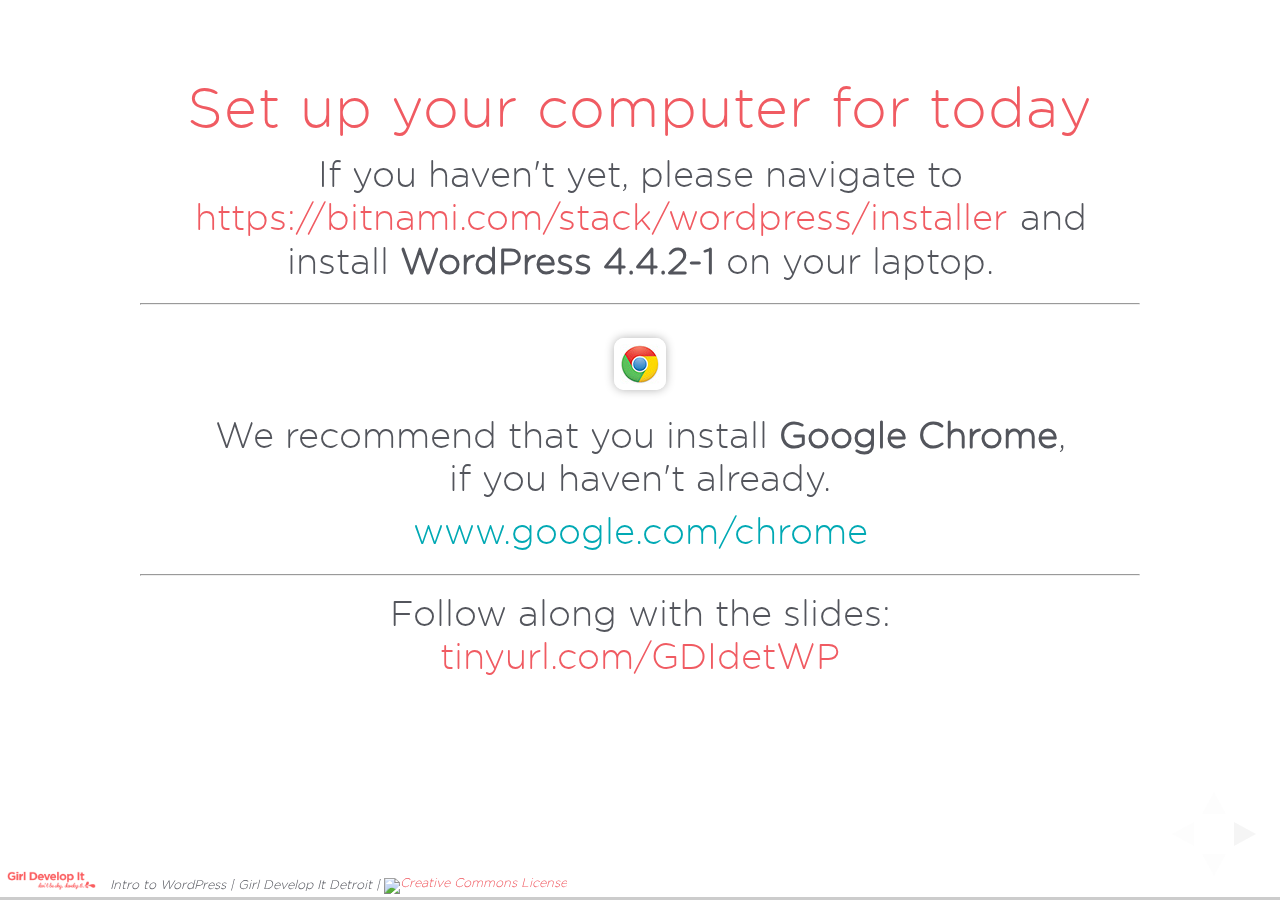
==== index.html @ 76b392a1 "fixed child themes codex link" ====
<!doctype html>
<html lang="en">

	<head>
		<meta charset="utf-8">

		<title>Intro to WordPress || Girl Develop It Detroit</title>

		<meta name="description" content="This is a Girl Develop It WordPress curriculum. Designed originally by Laura Eagin and Leeann Drees for GDI Detroit. The course is intended to be one overview session, lating 4 hours. I hope that you will build on this curriculum and turn it into an even more awesome class. Oh, and WordPress is awesome! Go Girl Developers!">

		<meta name="author" content="Girl Develop It">

		<meta name="apple-mobile-web-app-capable" content="yes" />
		<meta name="apple-mobile-web-app-status-bar-style" content="black-translucent" />

		<link rel="stylesheet" href="reveal/css/reveal.css">
		<link rel="stylesheet" href="reveal/css/theme/simple.css" id="theme">
   <!--  <link rel="stylesheet" href="reveal/css/theme/custom.css"> -->

		<!-- For syntax highlighting -->
		<!-- light editor<link rel="stylesheet" href="lib/css/light.css">-->
		<!-- dark editor--><link rel="stylesheet" href="reveal/lib/css/light.css">

		<!-- If use the PDF print sheet so students can print slides-->
		
		<link rel="stylesheet" href="reveal/css/print/pdf.css" type="text/css" media="print">

		<!--[if lt IE 9]>
		<script src="lib/js/html5shiv.js"></script>
		<![endif]-->
	</head>

	<body>

		<div class="reveal">

			<!-- Any section element inside of this container is displayed as a slide -->
			<div class="slides">
			  <!-- Opening slide -->
			  <!-- WiFi Info -->
        <section>
          <h3>Set up your computer for today</h3>
          
          <p>If you haven't yet, please navigate to <a href="https://bitnami.com/stack/wordpress/installer" target="_blank">https://bitnami.com/stack/wordpress/installer</a> and install <strong>WordPress 4.4.2-1</strong> on your laptop.</p>
          <hr>
          <img src="images/chrome_logo.jpg" alt="Google Chrome logo" class="noborder">
            <p>We recommend that you install <strong>Google Chrome</strong>, <br/>if you haven't already.</p>
             <span class="blue">www.google.com/chrome</span>
          <hr>
          <p>Follow along with the slides: <br>
            <a href="http://tinyurl.com/gdidetwp" target="_blank">tinyurl.com/GDIdetWP</a>
          </p>
        </section>
        <section>
          <h3>Join Our Slack Group!</h3>

          <p>You can chat, ask questions, and keep up with fellow GDI members between classes.</p>

          <p>Slack works with its own app, or in your web browser.</p>
          <hr>

          <p><a href="http://gdidetslack.stamplayapp.com/" target="_blank">Sign up!</a></p>

          <hr>

          <p>There's a channel called <span class="green">#introwordpress</span>, where you're welcome to post questions, links, etc. related to class today.</p>
        </section>
       
        <!-- Welcome-->
        <section>
          <h3>Welcome!</h3>
          <div class = "left-align">
          <img src="images/gdi_logo_badge.png" width="350" style="float:right; border:none; box-shadow: none;">
          <p>Girl Develop It is here to provide affordable and accessible programs to learn software through mentorship and hands-on instruction.</p>
          
          <p class ="green">Some "rules"</p>
          <ul>
            <li>We are here for you!</li>
            <li>Every question is important</li>
            <li>Help each other</li>
            <li>Have fun</li>
          </ul>
          </div>
        </section>
          
          <section>
          <h3>Meet Your Instructor</h3>
          <h4>Leeann Drees</h4>
          <div class="left" style="font-size: 80%; line-height: 1.2em; width:60%;">
            <ul>
              <li class="fragment">Discovered WordPress as a user, blogging for a non-profit &mdash; my initial impression was not good!</li>
              <li class="fragment">A few years later, my web design &amp; development mentor strongly encouraged me to take another look at WordPress.  This time it won me over.</li>
              <li class="fragment">I started <a href="http://ellell.co" target="_blank">ellell &amp; co.</a> with Laura Eagin. We build sites for our clients using WordPress. We &hearts; it and so do they!</li>
              <li class="fragment" style="margin-bottom: 10px;">Twitter: <a href="http://www.twitter.com/leeanndrees">@leeanndrees</a></li>
              <li class="fragment" style="margin-bottom: 10px;">E-mail: <a href="mailto:leeann@girldevelopit.com">leeann@girldevelopit.com</a></li>
            </ul>
          </div>
            <div class="right">
          <img src="images/leeanns_cats.jpg" style="max-width: 300px"/>
        </div>
        </section>

        <section>
          <h3>Let's meet the class!</h3>
          <p>Tell us your name</p>
          <hr>
          <p>Have you used WordPress before?</p>
          <hr>
          <p>What's your favorite thing to do in the SPRINGTIME?!</p>
          <img src="images/springtimecat.jpg" height="325">      
        </section>
        
        <section>
          <img src = "images/gdi_logo_badge.png" style="border: none; box-shadow: none;">
          <h3>WordPress</h3>
        </section>

       <section>
          <h3>Slides</h3>
            <p><a href="http://tinyurl.com/gdidetwp">http://tinyurl.com/GDIdetWP</a></p>
        </section>

        <section>
          <h3>WordPress</h3>
            <p>What is WordPress?</p>
            <hr>
            <p>Installing WordPress</p>
            <hr>
            <p>The Dashboard</p>
            <hr>
            <p>Publish our own Pages &amp; Posts</p>
            <hr>
            <p>Widgets, Menus, &amp; Plugins</p>
            <hr>
            <p>Themes</p>
            <hr>
            <p>Questions</p>
        </section>

        <!-- WordPress Possibilities-->
        <section>
          <h3>What is WordPress?</h3>
          <ul>
            <li class= "fragment">An open source blogging tool and content management system.</li>
            <li class= "fragment">WordPress was created in 2003.</li>
            <li class= "fragment">Powers 20% of the web &amp; 66% of CMS sites.<br/>
            <li class= "fragment">Constantly being improved. Free.<br/>
            <small><a href="http://w3techs.com/technologies/overview/content_management/all" target="_blank">Source: W3techs.com</a></small></li>
          </ul>
          <img src="images/printing_press.png" class="fragment"/>
        </section>


        <section>
          <h3>Why do we use WordPress?</h3>
          <ul>
          	<li class="fragment"><span class="green">Speed</span>: Build a site quickly with little or no budget.</li>
          	<li class="fragment"><span class="green">Simplicity</span>: No need to touch code unless you want to</li>
          	<li class="fragment"><span class="green">Collaborate</span>: Multiple users</span> on one WordPress site</li>
          	<li class="fragment"><span class="green">Collect feedback</span>: Internally or through public comments</li>
          	<li class="fragment"><span class="green">Centralize</span>: Treat it like a news center for all your social media feeds.</li>
          	</ul>
        </section>

          <!--Examples-->
        <section>
         <h3>Examples</h3>
              <ul>
                <li class="left-align"><a href="http://time.com/" target="_blank">Time Magazine</a></li>
                <li class="left-align"><a href="http://smashingmagazine.com/" target="_blank">Smashing Magazine</a></li>
                <li class="left-align"><a href="http://lifeandtimes.com/" target="_blank">Jay-Z</a></li>
                <li class="left-align"><a href="http://joythebaker.com/" target="_blank">Joy the Baker</a></li>
                <li class="left-align"><a href="http://spacehack.org/" target="_blank">Spacehack</a></li>
                <li class="left-align"><a href="http://www.tilda.com/" target="_blank">Tilda.com</a></li>
                <!--<li class="left-align"><a href="http://areyouahuman.com/" target="_blank">areyouahuman.com</a></li>-->
                <li class="left-align"><a href="http://validationcenter.com/" target="_blank">Validation Center</a></li>
                <li class="left-align"><a href="http://burtekenterprises.com/" target="_blank">Burtek Enterprises</a></li>
               <!-- <li class="left-align"><a href="http://www.expressjet.com/" target="_blank">www.expressjet.com</a></li>-->
            </ul>
            <p>
            	<br/>
            	<a href="http://wordpress.org/showcase/" target="_blank">WordPress Showcase</a></p>

        </section>

 		<section>
          <h3>WordPress.com</h3>
          <h3>vs.</h3>
          <h3>WordPress.org</h3>
        </section>


       <section>
          <h3>WordPress.com</h3>
          <ul>
          <li class="fragment left-align"><a href="http://wordpress.com" target="_blank">WordPress.com</a> is "free*"</li>
          	<ul><li class="fragment">Similar to Blogger, Tumblr, TypePad etc.</li></ul>
          <li class="fragment  left-align">They host your files.</li>
          <li class="fragment left-align">By default your domain name will be: <span class="green">YourName.WordPress.com</span></li>
          <li class="fragment  left-align">Customization options are extremely limited.</li>
          <li class="fragment  left-align">Your site will have ads, until you pay to remove them.</li>
          <li class="fragment left-align">Your blog will be part of a built-in network.</li>
          <li class="fragment  left-align">*Many premium features. $$</li>
        </ul>
        </section>

        <section>
          <h3>WordPress.com Add Ons</h3>
          <img src="images/dotcom_premium.png" width="700"/>
        </section>

         <section>
          <h3>Self Hosted : WordPress.org</h3>
        <ul>
          <li class="fragment">WordPress is free! Download at <a href="http://wordpress.org" target="_blank">WordPress.org</a></li>
          <li class="fragment">To run this software, the files need to be hosted online.</li>
          <li class="fragment">You pay for domain and hosting</li>
          <li class="fragment">The sky's the limit with your self-hosted WP site!</li>
        </ul>
        </section>

        <section>
          <br/><br/><br/>
          <p class="blue">We'll focus on <span class="pink">self-hosted, wordpress.org sites</span> in our class today.</p>
          <p>Many features are available on both platforms. </p>
        </section>

         <section>
          <h3>Hosting</h3>
          <p><span class="green">Web hosting:</span> A home for the files that make up your website.</p>
          <p>About $10-15/month</p>
          <p>There are really a lot of good hosts to choose from.</p>
          <small><a href="http://www.whoishostingthis.com/compare/wordpress/" target="_blank">Read reviews: http://www.whoishostingthis.com/compare/wordpress/</a></small>
          <p class="fragment">Some of our favorites are: 
          	<ul class="fragment">
          		<li><a href="http://bluehost.com" target="_blank">Bluehost</a></li>
          		<li><a href="http://dreamhost.com" target="_blank">Dreamhost</a></li>
          		<li><a href="http://liquidweb.com" target="_blank">Liquid Web</a></li>
          		<li><a href="http://a2hosting.com" target="_blank">A2Hosting</a></li>
          	</ul>
        </section>

		<section>
          <h3>Domain</h3>
          <ul>
	          <li>You purchase your domain name.</li>
	          <li>Costs about $10-15/year</li>
	          <li>Domain name gives an address to your files.</li>
      	  </ul>
        </section>

        <section>
          <h3>Domain name</h3>
          <h3>+ </h3>
          <h3>Hosting</h3>
          <h3>+ </h3>
          <h3>WordPress Installed on Hosting</h3>
        </section>

         <section>
          <h3>Installing WordPress: <br/>The Easy Way</h3>
          <ul>
            <li>Most web hosting companies offer a simple, "one-click" WordPress installation.
          <br/></li>
          </ul>
          <img src="images/one-click-install.jpeg" alt="one click install" title="the wordpress dashboard">
        </section>

        <section>
          <h3>Installing WordPress: Manually</h3> 
          <small class="red left" style="margin-bottom: 20px;">We're not doing this in class today, but here are the basic steps should you ever need them:</small>
			<ul class="fragment">
				<li>Download the latest version of WordPress from <a href="http://wordpress.org">WordPress.org</a></li>
            	<li>Create a MySQL database on your hosting account</li>
            	<li>Edit 4 lines in <span class="green">wp-config.php</a></li>
            	<li>Upload the WP software to your hosting via FTP</li>
            	<li>Browse to your new site and run install.php</li>
            </ul>
            <br><br>
            <small class="fragment">Detailed instructions: <a href="http://codex.wordpress.org/Installing_WordPress" target="_blank">codex.wordpress.org/Installing_WordPress</a></small>
             <small class="fragment">WordPress calls this the "Famous 5-minute Install," which might be a less than completely accurate. :)</small>
        </section>

        <!--<section>
        	<h3>Downloading WordPress</h3>
        	<img src="images/wordpress-files.png">
        </section>

        <section>
        	<h3>Setting up MySQL Database</h3>
           <img src="images/mysql.jpg">
        </section>

                <section>
        	<h3>Edit wp-config-sample.php</h3>
				<pre>
                <code>
// ** MySQL settings - You can get this info from your web host ** //
/** The name of the database for WordPress */
define('DB_NAME', 'database_name_here');

/** MySQL database username */
define('DB_USER', 'username_here');

/** MySQL database password */
define('DB_PASSWORD', 'password_here');

/** MySQL hostname */
define('DB_HOST', 'localhost');

/** Database Charset to use in creating database tables. */
define('DB_CHARSET', 'utf8');

/** The Database Collate type. Don't change this if in doubt. */
define('DB_COLLATE', '');</code>
              </pre>
              <p>save the file and rename it to wp-config.php</p>
        	
        </section>

        <section>
          <h3>What is FTP?</h3> 
			<ul class="fragment">
				<li>"File Transfer Protocol"</li>
            	<li>A tool to move files between my computer and server</li>
            	<li>Popular FTP Clients: <a href="https://filezilla-project.org/" target="_blank">FileZilla</a> and <a href="http://cyberduck.io/" target="_blank">Cyberduck</a></li>
            	<li>FTP must be set up on your hosting account first. Look for it in CPanel.</li>
            </ul>
        </section>

        <section>
        	<h3>Last step</h3>
        	<p>Browse to http://mysite.com/<span class="green">wp-admin/install.php</span></p>
           <img src="images/install.png" width="500">
           <small class="fragment">Detailed instructions: <a href="http://codex.wordpress.org/Installing_WordPress" target="_blank">codex.wordpress.org/Installing_WordPress</a></small>
        </section> -->

        <section>
          <h3>Local WordPress Instances</h3>
          <p>Today we'll be working with local installations of WordPress.</p>
          <p>Local installations live on your computer, not on the web.</p>
        </section>
        <section>
          <h3>Install WordPress Locally</h3>
          <p>If you haven't already, complete a local installation by visiting <a href="https://bitnami.com/stack/wordpress/installer" target="_blank">https://bitnami.com/stack/wordpress/installer</a> and following the instructions to install the latest version of <strong>WordPress</strong> on your machine.</p>
          <hr>
          <p><a href="https://youtu.be/ad6ZSLV0LyY" target="_blank">Video Instructions</a></p>
          <hr>
          <p><strong class="red">STUCK?</strong> Raise your hand!</p>
          <p><strong class="green">DONE?</strong> Take a break!</p>
        </section>

        <section>
  		  <br/>
  		  <br/>
          <h2>Behind the scenes</h2>
          <p>How does WordPress actually work?</p>
          <img src="images/confused_cat.jpg" title="from http://www.humanewatch.org/images/uploads/confused_cat.jpg">
        </section>

        <section>
          <h3>Databases are ugly.</h3> 
          <h3>WordPress is easy.</h3>
          <p>Databases simply store data and retrieve it easily.</p>
          <hr>
          <p>WordPress gives you a nice GUI, a way to interact with your database content.</p>
          <br/><br/>
          <small>GUI = Graphical User Interface. Pronounced "gooey"</small>
        </section>

        <section>
        	<h3>Logging in</h3>
        	<p><strong>To administer your website, you'll always need to log in:</strong></p>
          <hr>
            <p><strong>On the web</strong>:<br> http://yourdomain.com<strong><span class="red">/wp-admin</span></strong></p>
          <hr>
            <p><strong>Locally</strong>:</p>
            <ul>
              <li>In Bitnami manager, click "Go to Application"</li>
              <li>Click "Access Bitnami WordPress Stack"</li>
              <li>Add <strong><span class="red">/wp-admin</span></strong> to the end of the local URL in your browser</li> 
            </ul>
            <p style="font-size:85%;"><strong>example</strong>: http://localhost:8080/wordpress<strong><span class="red">/wp-admin</span></strong></p>

        </section>

        
        <!-- The WordPress Dashboard-->
        <section>
          <h3>The WordPress Dashboard</h3>
          <div class="left" style="width: 45%;">
          <p align="left">The WordPress dashboard is the first screen you see when you log in to administration area of your site.</p> <br/>
          <p align="left">From the dashboard you can access pages, media, site settings, plugins... everything!
          </p>
        </div>
          <div class="right" style="width: 55%;"><img src="images/dashboard.png" width="500px" alt="the wordpress dashboard" title="the wordpress dashboard" /><br/></div>
        </section>

        <section>
          <h3>Let's develop it!</h3>
          <p>Visit your WordPress installation's dashboard</p>
        </section>

       <section>
        <h3>Configure Basic Settings</h3>
        <p>The first thing to take care of is configuring our user profile + settings!</p>
        <img src="images/options-general.png" width="900">
       </section>
       <section>
        <h3>Configure Basic Settings</h3>
        <p>Users / Your Profile</p>
        <p>Settings / General</p>
        <p>Settings / Reading</p>
        <p>Settings / Permalinks</p>
        <small><a href="https://drive.google.com/open?id=0B0XPG4Oq7OHnQUhDVm54NUpuQ00" target="_blank">WPUniversity Cheat Sheet</a> <br/> Special thanks to <a href="http://www.wpuniversity.com/" target="_blank">WPUniversity</a>!</small>
       </section>
        <section>
          <h3>How to publish a page</h3>
          <img src="images/addnewpage.png" alt="publishing a page in WordPress"> <!--turn this image into dashboard link for demo -->
        </section>
        
      <!--develop it!-->   
      <!--<section>
          <h3 class="blue">Let's get started!</h3>
          <p>Log in to our temporary WordPress site:
          
          <p><a href="http://gdidetroit.com/wordpress/wp-admin" target="_blank">http://gdidetroit.com/wordpress/wp-admin</a></p>
          
          <hr>
          <p>If you have your own WordPress site already, feel free to use that in class instead of our temporary one.</p>
        </section>-->

       	<section >
    		<h3>Let's try it!</h3>
	          <p class="left-align">Create a new page</p>
	          <hr>
	          <p class="left-align">Give it a fun title</p>
	          <hr>
	    	  <p class="left-align">Write three paragraphs of text (or lorem ipsum?)</p>
	    	  <hr>
	    	  <p class="left-align">Add at least one image to your page</p>
	          <hr>
	          <p class="left-align">Preview it!</p>
    	</section>

        <section >
          <h3>Take it up a level!</h3>
            <p class="left-align">Turn some text into a link.</p>
          <hr>
            <p class="left-align">Style headings : H1, H2, H3</p>
          <hr>
            <p class="left-align">Italicize and bold some text.</p>
          <hr>
      </section>

<!-- Visual v Text Editor -->
    	<section>
			<div style="float:left; width:45%;">
         <p><span class="pink"><strong>The Visual Editor</strong></span>:
          What you see is close to what you get.</p>
           <img src="images/visualeditor.png" alt="visual editor" width="100%" height="auto"/></p>
	      </div>
	      <div style="float:right; width:45%;">
         <p><span class="pink"><strong>The Text Editor</strong></span>: Pure HTML. Makes code nerds really happy!</p>
                  <img src="images/texteditor.png" alt="text editor" width="100%" height="auto"/>

     		</div>
    	</section>

        <section >
          <h3>Before we publish</h3>
              <p class="left-align">Preview our page.</p>
          <hr>
              <p class="left-align">Add a featured image?</p>
          <hr>
              <p class="left-align">Page attributes: Parent, Template, Order</p>
          <hr>
              <p class="left-align">Check the "slug" or URL</p>
          <hr>
              <p class="left-align fragment">Ok, let's publish!</p>
        </section>

        <section>
          <h3>Create More Pages</h3>
          <p>Let's practice our new skills + fill in our websites by adding a few more new pages!</p>
        </section>


        <!--Posts-->
        <section>
          <h3>Let's publish a post</h3>
          <img src="images/publish_post.png" alt="publishing a page in WordPress"> <!--turn this image into dashboard link for demo -->
        </section>

        <section >
          <h3>Before we publish</h3>
              <p class="left-align">Add tags</p>
          <hr>
              <p class="left-align">Choose a category</p>
          <hr>
              <p class="left-align">Choose a featured image</p>
          <hr>
          	  <p class="left-align">Assign a format?</p>
          <hr>
          	  <p class="left-align fragment">Publish!</p>
        </section>


        <section>
         <h3>You're now a blogger</h3>
         <p>Give your neighbor a high five!</p>
         <img src="images/high-five-cat.jpg" alt="high five cat"/>
        </section>

        <section>
          <h3>Create More Posts</h3>
          <p>Let's add some more posts so we'll have more content to work with.</p>
          <br>
          <p>Feel free to experiment with categories, tags, and post formats!</p>
        </section>

    	
        <!--Back to General WordPress Doodads and Gizmos Now -->
        <!-- *********************************************** -->
        <!--Pages vs Posts!-->
        <section>
         <h3>Pages</h3>
         <p>vs</p>
         <h3>Posts</h3>
         <p>vs</p>
         <h3>Widgets</h3>
        </section>

        <section>
         <h3>Pages vs. Posts. vs. Widgets</h3>
         <img src="images/page_widget.jpg" width="700"/>
          <small>Standalone pages show the page content.</small>
        </section>

        <section>
         <h3>Pages vs. Posts. vs. Widgets</h3>
         <img src="images/post_page_widget.jpg" width="700"/>
         <small>Some pages show lists of posts. Typically your Blog page, or sometimes your Home page</small>
        </section>

        <section>
        	<h3>To use a page or a post? That is the question!</h3>
        	<ul>
        		<li class="fragment"><span class="green">Pages</span> typically serve as the backbone of your site.
        			<ul class="fragment">
        			<li>Though you can edit them, they're generally static, standard info</li>
        			<li>Common pages:
        				<ul>
        					<li>About</li>
        					<li>Contact</li>
        					<li>Team</li>
        				</ul>
        			</ul>
        		<li class="fragment"><span class="green">Posts</span> can be used lots of ways depending on the kind of site you're building, but are generally for more time-sensitive updates</li>
        	</ul>
        	<p class="fragment pink">Pages are Timeless; Posts are Timely</p>
        </section>

        <section>
          <h3>Widgets</h3>
          <p>Widgets are dynamic content areas.</p>
          <img src="images/widgets_examples.png" style="border: none; box-shadow: none;"/>
        </section>

        <section>
        	<h3>Widgets</h3>
        	<p>Widgets are often in the footer, sidebar.</p>
        	<p>Your theme determines where you can add widgets to your site.</p>
        	<hr>
        	<p><span class="green">Add &amp; edit them: </span> <span class="pink">Appearance &gt; Widgets</span></p>
        	<hr>
        	<p>Drag, drop, save.</p>
        </section>

        <!--<section>
        	<h3>Let's try it</h3>
        	<p>Add the "<span class="green">Recent Posts</span>" widget to your sidebar</p>
        	<hr>
        	<p>Edit that widget's settings as you'd like</p>
        </section>-->

            

      <!--  <section>
         <h3>Importing Content</h3>
         <p>For the second half of class we want to have a lot of content in our site, so that we can put some cool features to use.</p></br/>

         <h4>Let's do this together:</h4>
         <p>Download this file <a href="http://gdidetroit.com/wordpress/backup.zip">gdidetroit.com/wordpress/backup.zip</a></p>
         <hr>
         <p>Unzip the file and find the .xml file within in</p>
         <hr>
         <p>Now, in WordPress go to Tools > Import</p>
         <hr>
         <p>Follow the instructions and import the content into your site</p>
        </section>  -->

        <section>
          <h3>Menus</h3>
          <p>In order to navigate the site, we set up a menu.</p>
          <hr>
          <p>We can make multiple menus.</p>
          <hr>
          <p><span class="green">Common menu locations:</span> <br/>main menu, sidebar menu, footer menu</p>
          <small>your theme determines your available menu locations;<br> you can also add a custom menu widget to widget areas</small>
          <br><br>
           <p class="green">Add &amp; Edit: <span class="pink">Appearance &gt; Menus</span></p>
        </section>

        <!--<section>
          <h3>Let's try it.</h3>
          <p>Create two menus and add pages to each. Save.</p>
          <hr>
          <p>Notice where the menus appear on your site.</p>
        </section>-->

       <!--Plugins!-->
        <section>
         <h3>Plugins</h3>
         <ul>
         <li>A piece of software that you add on to your site</li>
         <li>Gives us advanced features</li>        
         <li>Helps us manage our site better</li>
         <li>Many plugins are free.</li>         
         <li>You can even build your own plugin!</li>
     	 </ul>
     	 <br/><br/>
     	 <p class="green">Add &amp; Edit: <span class="pink">Dashboard &gt; Plugins</span></p>
     	 <br>
     	 <p class="green fragment">We can also find more detailed plugin listings at <a href="http://wordpress.org/plugins" target="_blank">wordpress.org/plugins</a></p>
     	 
     	</section>

     	<section>
     		<img src="images/plugin-hell.jpg">
     		<br><br>
     		<small>Image from Laura Eagin's WordCamp talk <a href="http://lauraeagin.com/wordcamp-speaker/" target="_blank">13 WordPress Mistakes I've Made</a></small>
     	</section>

        <section>
         <h3>Free Plugins</h3>
         <p>Some of our personal favorites:<p>
          	<ul>
	         <!--<li class="left-align"><a href="http://wordpress.org/plugins/all-in-one-seo-pack/" target="_blank">All in one SEO</a></li>-->
	         <li class="left-align"><a href="http://wordpress.org/plugins/broken-link-checker/" target="_blank">Broken Link Checker</a></li>
	         <!--<li class="left-align"><a href="http://wordpress.org/plugins/meteor-slides/" target="_blank">Meteor Slides</a></li>-->
	         <li class="left-align"><a href="https://wordpress.org/plugins/galleria/" target="_blank">Galleria</a></li>
	         <li class="left-align"><a href="http://wordpress.org/plugins/underconstruction/" target="_blank">Under Construction</a></li>
	         <li class="left-align"><a href="http://wordpress.org/plugins/password-protected/" target="_blank">Password Protected</a></li>
           <li class="left-align"><a href="https://wordpress.org/plugins/sucuri-scanner/" target="_blank">Sucuri Security</a></li>
     		</ul>
		</section>



       	<section>
         <h3>Premium Plugins</h3>
         <p>Some of our personal favorites:<p>
	         <ul>
		         <li class="left-align"><a href="http://akismet.com/wordpress/" target="_blank">Akismet*</a></li>
		         <li class="left-align"><a href="http://ithemes.com/purchase/backupbuddy/" target="_blank">BackupBuddy</a></li>
		         <li class="left-align"><a href="http://www.woothemes.com/woocommerce/" target="_blank">WooCommerce</a></li>
		         <li class="left-align"><a href="http://www.gravityforms.com/">Gravity Forms</a></li>
	     	<small>*Free for personal use.</small></ul>
        </section>
        <!--Themes!-->
        <section>
          <h3>Themes</h3>
          <p>A theme is a set of files that style your site's content.</p>
          <hr>
          <img src="images/themes.png"/>
          <p>CSS + a few extra features</p>
        </section>

         <section>
          <h3>Anatomy of a website</h3>
            <img src="images/example_site_content.jpg" alt="Example of site content" width="25%"/>
            <img src="images/example_site_HTML.jpg" alt="Example of site structure" width="25%"/>
            <img src="images/example_site_HTML_CSS.jpg" alt="Example of site with CSS" width="25%"/>        
        </section>
       
        <section>
          <h3>Theme Files</h3>
          <img src="images/theme_structure.jpg"/>
          <br>
          <small>More info: <a href="https://yoast.com/wordpress-theme-anatomy/" target="_blank">Anatomy of a Theme</a></small>
        </section>
        
        <section>
         <h3>So Many Themes</h3>
            <p class="green">Free themes: </p>
            <ul class="left-align">
              <li class="left-align">Default pre-loaded themes</li>
              <li class="left-align"><a href="http://wordpress.org/themes/" target="_blank">wordpress.org/themes</a></li>
            </ul>
            <br/><br/>
              <p class="green">Commercial themes: </p>
              <ul>
                <li class="left-align">WooThemes</li>
                <li class="left-align">iThemes</li>
                <li class="left-align">The Theme Foundry</li> 
                <li class="left-align">StudioPress</li>
                <li class="left-align">etc...</li>
            </ul>
        </section>

        <section>
         <h3>So Many Themes</h3>
            <p class="green">Basic things to look for: </p>
            <ul>
              <li class="left-align fragment">Basic theme structure and content areas</li>
              <li class="left-align fragment">Is anything broken?</li>
              <li class="left-align fragment">Is it responsive?</li>
              <li class="left-align fragment">Did it load slowly?</li>
              <li class="left-align fragment">Is it well supported?</li>
              <li class="left-align fragment">What do others say about it?</li>
            </ul>
        </section>

         <section>
          <h3>Theme Reviews and Support</h3>
            <a href="https://wordpress.org/themes/ridizain" target="_blank"><img src="images/reviews.png" alt="Reviews of the theme" width="800"/></a>  
        </section>

        <section>
          <h3>Changing Themes</h3>
            <p>Install it.</p>
            <p>"Live Preview" it.</p>
            <p>Activate it</p>
        </section>

        <section>
          <h3>Find a theme you like!</h3>
          <p>We recommend searching wordpress.org themes, but the internet is your oyster.</p>
          <p class="left-align green">Remember:</p>
          <ul>
            <li class="left-align">Basic theme structure and content areas</li>
              <li class="left-align">Is anything broken?</li>
              <li class="left-align">Is it responsive?</li>
              <li class="left-align">Did it load slowly?</li>
              <li class="left-align">Is it well supported?</li>
              <li class="left-align">What do others say about it?</li>
        </section>

        <section><h3>No Theme is Perfect. Customize!</h3>
          <p class="green">Two Ways:</p>
          <li class="fragment">Built-in theme options</li>
          <li class="fragment">Child themes</li>
        </section>

        <section>
 			 <h3>Built In Theme Options</h3>
 			<img src="images/themeoptions1.png"/ width="450" style="float:left">
 			<img src="images/theme_color_options.png"/  width="450" style="float:right">
		</section>

		<section>
		  <h3>Child Themes</h3>
		  <li class="fragment">A WordPress child theme is a theme that inherits the functionality of another theme, called the parent theme</li><br/>
		  <li class="fragment">Child themes allow you to modify or add to the functionality of that parent theme safely.</li><br/>
		  <li class="fragment">With a child theme, you can update the parent theme (which might be important for security or functionality) and still keep your changes.</li>
		  <br/>
		  <small class="fragment"><strong>Source &amp; more info</strong>: <a href="http://codex.wordpress.org/Child_Themes">codex.wordpress.org/Child_Themes</a></small>
		</section>

		<section>		  
		  <div class="left" style="width: 48%; float: left;">
		  			  	<p>Parent Theme</p>
		  	<img src="images/parent_theme.png">
		  </div>
          <div class="right" style="width: 48%; float: right;">
          	<p>Child Theme</p>
          	<img src="images/child_theme.png">
		  </div>
		</section>
        <!--<section>
         <h3>How to Create a Child Theme</h3>

            <li class="fragment">This is all you need: <br/>
            <img src="images/child-theme-screenshot.png"></li>
            <li class="fragment">Inside your WordPress "themes" folder, create a new folder with the name of your child theme.</li>
        </section>
        <section>
        <h3>Child Themes</h3>
            <li class="fragment">This new folder needs to hold one file: <span class="green">style.css</span></li>
            <li class="fragment">This code goes at the beginning of <span class="green">style.css</span>: <br/>
              <div class="xml" style="font-size: 80%;">
              <pre>
                <code>
                /*
                 Theme Name:     Twenty Thirteen Child
                 Theme URI:      http://example.com/twenty-thirteen-child/
                 Description:    Twenty Thirteen Child Theme
                 Author:         John Doe
                 Author URI:     http://example.com
                 Template:       twentythirteen
                 Version:        1.0.0
                */

                @import url("../twentythirteen/style.css");

                /* Theme customization starts here */
              </code>
              </pre>
            </div>
            <li class="fragment">This stylesheet is included <em>after</em> the parent theme's and its styles will therefore override them.</li>
        </section>-->
<!-- Common Questions -->

		<section>
			<br><br>
			<img src="images/confused_cat.jpg" title="from http://www.humanewatch.org/images/uploads/confused_cat.jpg">
			<br><br>
			<h2>Common Questions</h2></section>

		<section>
         <h3>Can I migrate my content?</h3>
         <p>There is a handy Import / Export feature in WordPress</p><hr>
         <p>Take your wordpress.com site to .org or vice versa</p><hr>
         <p>Bring your Blogger, Tumblr, Livejournal or other RSS feed in.</p>
         <hr>
         <p>In the Dashboard, visit <strong><span class="pink">Tools > Export</span></strong> and <strong><span class="pink">Tools > Import</span></strong>
        </section>  
      
        <section>
         <h3>Should I be concerned about my site's security?</h3>
         <p>Many WordPress attacks are carried out autonomously by malicious software bots.</p>
         <img src="images/robot_sitting.png" alt="cute robot" width="300" />
         <p>Sure he looks cute...</p><br/>
        </section>

        <section>
         <h3>What the bad robots do:</h3>
         <ul>
         	<li class="fragment" ><span class="red">Brute Force Attacks</span> – They try to log in.</li>
         	<li class="fragment" ><span class="red">WP Core Vulnerabilities</span> – They know what's wrong with your version of WP.</li>
         	<li class="fragment" ><span class="red">Bad Plugins</span> – They inject code into parts of your site.</li>
         	<li class="fragment" ><span class="red">They watch your files</span> – Permissions, unsecure FTP.</li>
         </ul>
         <small class="fragment"><a href="http://codex.wordpress.org/Hardening_WordPress" target="_blank">Learn more: Hardening WordPress</a></small>
        </section>

        <section>
         <h3>What about comments?</h3>
         <p class="left" >By default pages and posts can receive viewer comments</p> 
         <p class="left" >It's easy to turn this feature off in <span class="green">Settings / Discussion</span>.</p><br/><br/><br/>
         <p class="left" >You choose how you'd like to manage comments:</p>
         <ul><li>Only members can post</li>
         	<li>Only approved comments are published</li>
         	<li>All comments are immediately published but can be deleted later.</li>
         </ul>
        </section>

<!-- Now What? -->
        <section>
        	<h3>My WordPress Site is all set up! Now what?</h3>
        		<img class="fragment" src="images/congratulationscat.jpg" width="350">

        		<p class="fragment pink"><strong>1. Congratulations!</strong></p>
        </section>

        <section>
        	<h3>My WordPress Site is all set up! Now what?</h3>
        	<img src="images/mechaniccat.jpg" width="300">	<br>
        	<p class="pink left"><strong>2. Keep up on maintenance</strong>:</p>
        			<ul>
        				<li>It's important to update your installation of WordPress, your plugins, and your themes when new version are released.</li>
        				<li>WordPress will prompt you to do this whenever you log in.</li>
        				<li>Make a back-up first!</li>
        			</ul>
        </section>
        <section>
        	<h3>My WordPress Site is all set up! Now what?</h3>
        		<p class="left pink"><strong>3. Get involved in the WordPress Community</strong>:</p>
        			<ul>
        				<li>Attend WordPress <a href="http://www.meetup.com/metro-detroit-wordpress-meetup/" target="_blank">Meetups</a> and <a href="http://central.wordcamp.org/" target="_blank">WordCamps</a>!</li>
        				<li>There are WordPress-centric blogs (naturally), podcasts, Twitter accounts, Facebook groups, and more &mdash; join, follow, &amp; engage!</li>
        				<li>Build a plugin or a theme.</li>
        				<li><a href="http://make.wordpress.org/" target="_blank">Make WordPress!</a></li>
        			</ul>
        		</li>
        		
        </section>

        <section>
        	<h3>Resources</h3>
        	<ul>
        		<li><strong>The <a href="http://codex.wordpress.org/Post_Formats" target="_blank">WordPress Codex</a> is your new best friend.</strong> Bookmark it. Search it. Edit it. Love it.</li>
        		<li>Codex: <a href="http://codex.wordpress.org/Getting_Started_with_WordPress" target="_blank">Getting Started with WordPress</a></li>
        		<li>Codex: <a href="http://codex.wordpress.org/WordPress_Lessons" target="_blank">WordPress Lessons</a></li>
        		<li><a href="http://wordpress.tv/" target="_blank">WordPress.tv</a></li>
        		<li><a href="http://www.wpuniversity.com/" target="_blank">WPUniversity</a></li>
        		<li><a href="http://zoerooney.com/blog/" target="_blank">Zoe Rooney's blog</a></li>
        	</ul>
        	<br><br>
        	<small><p class="fragment">There's much more out there! If you find something extra awesome, tweet it to me. :)</p></small>
        </section>

      <!-- Upcoming GDI Events -->
      <section>
        <h3>Upcoming Girl Develop It - Detroit Events!</h3>
        <ul>
          <li><strong>
          	<span class="green">2/27:</span></strong> Intro to UX (User Experience)</li>
          <li><strong>
          	<span class="green">2/27:</span></strong> Intro to Search Engine Optimization </li>
          <li><strong>
          	<span class="green">2/28:</span></strong> Code &amp; Tea</li>
          <li><strong>
          	<span class="green">3/5 &amp; 3/6:</span></strong> Advanced WordPress with PHP</li>
        </ul><br/><br/>
        <p>Watch <a href="http://www.meetup.com/Girl-Develop-It-Detroit/">our Meetup group</a> for more great events!</p>
        <br>
        <p>Be sure to follow GDI on Twitter (<a href="https://twitter.com/gdidet">@GDIdet</a>) and <a href="https://www.facebook.com/GirlDevelopItDetroit">Facebook</a> for all the latest classes, events, and ways to get involved!</p>
      </section>

       <!-- Question-->
        <section>
          <h3>Questions?</h3>
          <p>We're here to help!</p>
          <img src="images/questions_cat.jpg" alt="Confused? Let us help!" />
          <p>
          	<a href="mailto:leeann@girldevelopit.com">leeann@girldevelopit.com</a> Twitter: <a href="http://twitter.com/leeanndrees" target="_blank">@leeanndrees</a><br/>
          	<a href="mailto:detroit@girldevelopit.com">detroit@girldevelopit.com</a> Twitter: <a href="http://twitter.com/gdiDet" target="_blank">@gdiDet</a><br/>  
          </p>
        </section>
			</div>
  		<footer>
        <div class="copyright">
          Intro to WordPress | Girl Develop It Detroit |
          <a rel="license" href="http://creativecommons.org/licenses/by-nc/3.0/deed.en_US"><img alt="Creative Commons License" style="border-width:0" src="http://i.creativecommons.org/l/by-nc/3.0/80x15.png" /></a>
        </div>
      </footer>
		</div>
		<script src="reveal/lib/js/head.min.js"></script>
		<script src="reveal/js/reveal.min.js"></script>

		<script>

			// Full list of configuration options available here:
			// https://github.com/hakimel/reveal.js#configuration
			Reveal.initialize({
				controls: true,
				progress: true,
				history: true,

				theme: Reveal.getQueryHash().theme, // available themes are in /css/theme
				transition: Reveal.getQueryHash().transition || 'default', // default/cube/page/concave/zoom/linear/none

				// Optional libraries used to extend on reveal.js
				dependencies: [
					{ src: 'reveal/lib/js/classList.js', condition: function() { return !document.body.classList; } },
					{ src: 'reveal/plugin/markdown/showdown.js', condition: function() { return !!document.querySelector( '[data-markdown]' ); } },
					{ src: 'reveal/plugin/markdown/markdown.js', condition: function() { return !!document.querySelector( '[data-markdown]' ); } },
					{ src: 'reveal/plugin/highlight/highlight.js', async: true, callback: function() { hljs.initHighlightingOnLoad(); } },
					{ src: 'reveal/plugin/zoom-js/zoom.js', async: true, condition: function() { return !!document.body.classList; } },
					{ src: 'reveal/plugin/notes/notes.js', async: true, condition: function() { return !!document.body.classList; } }
				]
			});

		</script>

	</body>
</html>
---- reveal/css/reveal.css ----
@charset "UTF-8";

/*!
 * reveal.js
 * http://lab.hakim.se/reveal-js
 * MIT licensed
 *
 * Copyright (C) 2011-2012 Hakim El Hattab, http://hakim.se
 */


/*********************************************
 * RESET STYLES
 *********************************************/

html, body, .reveal div, .reveal span, .reveal applet, .reveal object, .reveal iframe,
.reveal h1, .reveal h2, .reveal h3, .reveal h4, .reveal h5, .reveal h6, .reveal p, .reveal blockquote, .reveal pre,
.reveal a, .reveal abbr, .reveal acronym, .reveal address, .reveal big, .reveal cite, .reveal code,
.reveal del, .reveal dfn, .reveal em, .reveal img, .reveal ins, .reveal kbd, .reveal q, .reveal s, .reveal samp,
.reveal small, .reveal strike, .reveal strong, .reveal sub, .reveal sup, .reveal tt, .reveal var,
.reveal b, .reveal u, .reveal i, .reveal center,
.reveal dl, .reveal dt, .reveal dd, .reveal ol, .reveal ul, .reveal li,
.reveal fieldset, .reveal form, .reveal label, .reveal legend,
.reveal table, .reveal caption, .reveal tbody, .reveal tfoot, .reveal thead, .reveal tr, .reveal th, .reveal td,
.reveal article, .reveal aside, .reveal canvas, .reveal details, .reveal embed,
.reveal figure, .reveal figcaption, .reveal footer, .reveal header, .reveal hgroup,
.reveal menu, .reveal nav, .reveal output, .reveal ruby, .reveal section, .reveal summary,
.reveal time, .reveal mark, .reveal audio, video {
	margin: 0;
	padding: 0;
	border: 0;
	font-size: 100%;
	font: inherit;
	vertical-align: baseline;
}

.reveal article, .reveal aside, .reveal details, .reveal figcaption, .reveal figure,
.reveal footer, .reveal header, .reveal hgroup, .reveal menu, .reveal nav, .reveal section {
	display: block;
}


/*********************************************
 * GLOBAL STYLES
 *********************************************/

html,
body {
	width: 100%;
	height: 100%;
	min-height: 600px;
	overflow: hidden;
}

body {
	position: relative;
	line-height: 1;
}

::selection {
	background:#FF5E99;
	color:#fff;
	text-shadow: none;
}

@media screen and (max-width: 900px) {
	.reveal {
		font-size: 30px;
	}
}
.reveal footer{
    position: fixed;
    height: 40px;
    width: 100%;
    bottom: 3px;
    left: 0;
    z-index: 10; 
    font-size: 35%;
    text-align:right;
    background-image: url(../css/images/pink-logo.png);
    background-repeat: no-repeat;
    background-size: auto 100%;
    font-family:;
}
.reveal footer .copyright{
    margin:15px 5px 0 100px;
    font-style: italic;
}
.reveal footer .copyright a img{
    vertical-align: middle;
}
/*********************************************
* OVERRIDES
**********************************************/
.left-align{text-align:left}
.right-align{ text-align:right}
.left{float:left}
.right{float:right}
.clear{clear:both}
.blue{color:#01A9B4 }
.green{color:#92BB44}
.yellow{color:#EDAB23}
.pink{color:#F05B62}
.red{color:#8B0036}

/*********************************************
 * HEADERS
 *********************************************/

.reveal h1 { font-size: 3.77em; }
.reveal h2 { font-size: 2.11em;	}
.reveal h3 { font-size: 1.55em;	}
.reveal h4 { font-size: 1em;	}


/*********************************************
 * VIEW FRAGMENTS
 *********************************************/

.reveal .slides section .fragment {
	opacity: 0;

	-webkit-transition: all .2s ease;
	   -moz-transition: all .2s ease;
	    -ms-transition: all .2s ease;
	     -o-transition: all .2s ease;
	        transition: all .2s ease;
}
	.reveal .slides section .fragment.visible {
		opacity: 1;
	}

.reveal .slides section .fragment.grow {
	opacity: 1;
}
	.reveal .slides section .fragment.grow.visible {
		-webkit-transform: scale( 1.3 );
		   -moz-transform: scale( 1.3 );
		    -ms-transform: scale( 1.3 );
		     -o-transform: scale( 1.3 );
		        transform: scale( 1.3 );
	}

.reveal .slides section .fragment.shrink {
	opacity: 1;
}
	.reveal .slides section .fragment.shrink.visible {
		-webkit-transform: scale( 0.7 );
		   -moz-transform: scale( 0.7 );
		    -ms-transform: scale( 0.7 );
		     -o-transform: scale( 0.7 );
		        transform: scale( 0.7 );
	}

.reveal .slides section .fragment.roll-in {
	opacity: 0;

	-webkit-transform: rotateX( 90deg );
	   -moz-transform: rotateX( 90deg );
	    -ms-transform: rotateX( 90deg );
	     -o-transform: rotateX( 90deg );
	        transform: rotateX( 90deg );
}
	.reveal .slides section .fragment.roll-in.visible {
		opacity: 1;

		-webkit-transform: rotateX( 0 );
		   -moz-transform: rotateX( 0 );
		    -ms-transform: rotateX( 0 );
		     -o-transform: rotateX( 0 );
		        transform: rotateX( 0 );
	}

.reveal .slides section .fragment.fade-out {
	opacity: 1;
}
	.reveal .slides section .fragment.fade-out.visible {
		opacity: 0;
	}

.reveal .slides section .fragment.highlight-red,
.reveal .slides section .fragment.highlight-green,
.reveal .slides section .fragment.highlight-blue {
	opacity: 1;
}
	.reveal .slides section .fragment.highlight-red.visible {
		color: #ff2c2d
	}
	.reveal .slides section .fragment.highlight-green.visible {
		color: #17ff2e;
	}
	.reveal .slides section .fragment.highlight-blue.visible {
		color: #1b91ff;
	}


/*********************************************
 * DEFAULT ELEMENT STYLES
 *********************************************/

.reveal .slides section {
	line-height: 1.2em;
	font-weight: normal;
}

.reveal img {
	/* preserve aspect ratio and scale image so it's bound within the section */
	max-width: 100%;
	max-height: 100%;
}

.reveal strong,
.reveal b {
	font-weight: bold;
}

.reveal em,
.reveal i {
	font-style: italic;
}

.reveal ol,
.reveal ul {
	display: inline-block;

	text-align: left;
	margin: 0 0 0 1em;
}

.reveal ol {
	list-style-type: decimal;
}

.reveal ul {
	list-style-type: disc;
}

.reveal ul ul {
	list-style-type: square;
}

.reveal ul ul ul {
	list-style-type: circle;
}

.reveal ul ul,
.reveal ul ol,
.reveal ol ol,
.reveal ol ul {
	display: block;
	margin-left: 40px;
}
.reveal ul li {
	line-height: 1.2em;
	margin-bottom: 10px;
}

.reveal p {
	margin-bottom: 10px;
	line-height: 1.2em;
}

.reveal q,
.reveal blockquote {
	quotes: none;
}

.reveal blockquote {
	display: block;
	position: relative;
	width: 70%;
	margin: 5px auto;
	padding: 5px;

	font-style: italic;
	background: rgba(255, 255, 255, 0.05);
	box-shadow: 0px 0px 2px rgba(0,0,0,0.2);
}
	.reveal blockquote:before {
		content: '\201C';
	}
	.reveal blockquote:after {
		content: '\201D';
	}

.reveal q {
	font-style: italic;
}
	.reveal q:before {
		content: '\201C';
	}
	.reveal q:after {
		content: '\201D';
	}

.reveal pre {
	display: block;
	position: relative;
	width: 90%;
	margin: 15px auto;

	text-align: left;
	font-size: 0.55em;
	font-family: monospace;
	line-height: 1.2em;

	word-wrap: break-word;
}
.reveal pre code {
    box-shadow: 0px 0px 6px rgba(0,0,0,0.3);
	padding: 0 10px 20px 10px;
	/*padding: 20px 10px 20px 10px;*/
	/*line-height: 1.2em;*/
}

.reveal code {
	font-family: monospace;
	overflow: auto;
	max-height: 400px;
}

.reveal table th,
.reveal table td {
	text-align: left;
	padding-right: .3em;
}

.reveal table th {
	text-shadow: rgb(255,255,255) 1px 1px 2px;
}

.reveal sup {
	vertical-align: super;
}
.reveal sub {
	vertical-align: sub;
}

.reveal small {
	display: inline-block;
	font-size: 0.6em;
	line-height: 1.2em;
	vertical-align: top;
}

.reveal small * {
	vertical-align: top;
}


/*********************************************
 * CONTROLS
 *********************************************/

.reveal .controls {
	display: none;
	position: fixed;
	width: 110px;
	height: 110px;
	z-index: 30;
	right: 10px;
	bottom: 10px;
}

.reveal .controls div {
	position: absolute;
	opacity: 0.1;
	width: 0; 
	height: 0; 
	border: 12px solid transparent;

	-webkit-transition: opacity 0.2s ease;
	   -moz-transition: opacity 0.2s ease;
	    -ms-transition: opacity 0.2s ease;
	     -o-transition: opacity 0.2s ease;
	        transition: opacity 0.2s ease;
}

.reveal .controls div.enabled {
	opacity: 0.6;
	cursor: pointer;
}

.reveal .controls div.enabled:active {
	margin-top: 1px;
}

.reveal .controls div.left {
	top: 42px;

	border-right-width: 22px;
	border-right-color: #eee;
}

.reveal .controls div.right {
	left: 74px;
	top: 42px;

	border-left-width: 22px;
	border-left-color: #eee;
}

.reveal .controls div.up {
	left: 42px;

	border-bottom-width: 22px;
	border-bottom-color: #eee;
}

.reveal .controls div.down {
	left: 42px;
	top: 74px;

	border-top-width: 22px;
	border-top-color: #eee;
}


/*********************************************
 * PROGRESS BAR
 *********************************************/

.reveal .progress {
	position: fixed;
	display: none;
	height: 3px;
	width: 100%;
	bottom: 0;
	left: 0;
	z-index: 10;
}
	.reveal .progress:after {
		content: '';
		display: 'block';
		position: absolute;
		height: 20px;
		width: 100%;
		top: -20px;
	}
	.reveal .progress span {
		display: block;
		height: 100%;
		width: 0px;

		-webkit-transition: width 800ms cubic-bezier(0.260, 0.860, 0.440, 0.985);
		   -moz-transition: width 800ms cubic-bezier(0.260, 0.860, 0.440, 0.985);
		    -ms-transition: width 800ms cubic-bezier(0.260, 0.860, 0.440, 0.985);
		     -o-transition: width 800ms cubic-bezier(0.260, 0.860, 0.440, 0.985);
		        transition: width 800ms cubic-bezier(0.260, 0.860, 0.440, 0.985);
	}


/*********************************************
 * ROLLING LINKS
 *********************************************/

.reveal .roll {
	display: inline-block;
	line-height: 1.2;
	overflow: hidden;

	vertical-align: top;

	-webkit-perspective: 400px;
	   -moz-perspective: 400px;
	    -ms-perspective: 400px;
	        perspective: 400px;

	-webkit-perspective-origin: 50% 50%;
	   -moz-perspective-origin: 50% 50%;
	    -ms-perspective-origin: 50% 50%;
	        perspective-origin: 50% 50%;
}
	.reveal .roll:hover {
		background: none;
		text-shadow: none;
	}
.reveal .roll span {
	display: block;
	position: relative;
	padding: 0 2px;

	pointer-events: none;

	-webkit-transition: all 400ms ease;
	   -moz-transition: all 400ms ease;
	    -ms-transition: all 400ms ease;
	        transition: all 400ms ease;

	-webkit-transform-origin: 50% 0%;
	   -moz-transform-origin: 50% 0%;
	    -ms-transform-origin: 50% 0%;
	        transform-origin: 50% 0%;

	-webkit-transform-style: preserve-3d;
	   -moz-transform-style: preserve-3d;
	    -ms-transform-style: preserve-3d;
	        transform-style: preserve-3d;

	-webkit-backface-visibility: hidden;
	   -moz-backface-visibility: hidden;
	        backface-visibility: hidden;
}
	.reveal .roll:hover span {
	    background: rgba(0,0,0,0.5);

	    -webkit-transform: translate3d( 0px, 0px, -45px ) rotateX( 90deg );
	       -moz-transform: translate3d( 0px, 0px, -45px ) rotateX( 90deg );
	        -ms-transform: translate3d( 0px, 0px, -45px ) rotateX( 90deg );
	            transform: translate3d( 0px, 0px, -45px ) rotateX( 90deg );
	}
.reveal .roll span:after {
	content: attr(data-title);

	display: block;
	position: absolute;
	left: 0;
	top: 0;
	padding: 0 2px;

	-webkit-transform-origin: 50% 0%;
	   -moz-transform-origin: 50% 0%;
	    -ms-transform-origin: 50% 0%;
	        transform-origin: 50% 0%;

	-webkit-transform: translate3d( 0px, 110%, 0px ) rotateX( -90deg );
	   -moz-transform: translate3d( 0px, 110%, 0px ) rotateX( -90deg );
	    -ms-transform: translate3d( 0px, 110%, 0px ) rotateX( -90deg );
	        transform: translate3d( 0px, 110%, 0px ) rotateX( -90deg );
}


/*********************************************
 * SLIDES
 *********************************************/

.reveal .slides {
	position: absolute;
	max-width: 1000px;
	width: 80%;
	height: 60%;
	left: 50%;
	top: 50%;
	/*margin-top: -320px;*/
	margin-top: -385px;
	padding: 20px 0px;
	overflow: visible;
	z-index: 1;

	text-align: center;

	-webkit-transition: -webkit-perspective .4s ease;
	   -moz-transition: -moz-perspective .4s ease;
	    -ms-transition: -ms-perspective .4s ease;
	     -o-transition: -o-perspective .4s ease;
	        transition: perspective .4s ease;

	-webkit-perspective: 600px;
	   -moz-perspective: 600px;
	    -ms-perspective: 600px;
	        perspective: 600px;

	-webkit-perspective-origin: 0% 25%;
	   -moz-perspective-origin: 0% 25%;
	    -ms-perspective-origin: 0% 25%;
	        perspective-origin: 0% 25%;
}

.reveal .slides>section,
.reveal .slides>section>section {
	display: none;
	position: absolute;
	width: 100%;
	/*min-height: 600px;*/
	min-height: 500px;

	z-index: 10;

	-webkit-transform-style: preserve-3d;
	   -moz-transform-style: preserve-3d;
	    -ms-transform-style: preserve-3d;
	        transform-style: preserve-3d;

	-webkit-transition: all 800ms cubic-bezier(0.260, 0.860, 0.440, 0.985);
	   -moz-transition: all 800ms cubic-bezier(0.260, 0.860, 0.440, 0.985);
	    -ms-transition: all 800ms cubic-bezier(0.260, 0.860, 0.440, 0.985);
	     -o-transition: all 800ms cubic-bezier(0.260, 0.860, 0.440, 0.985);
	        transition: all 800ms cubic-bezier(0.260, 0.860, 0.440, 0.985);
}

.reveal .slides>section.present {
	display: block;
	z-index: 11;
	opacity: 1;
}

.reveal .slides>section {
	margin-left: -50%;
}


/*********************************************
 * DEFAULT TRANSITION
 *********************************************/

.reveal .slides>section.past {
	display: block;
	opacity: 0;

	-webkit-transform: translate3d(-100%, 0, 0) rotateY(-90deg) translate3d(-100%, 0, 0);
	   -moz-transform: translate3d(-100%, 0, 0) rotateY(-90deg) translate3d(-100%, 0, 0);
	    -ms-transform: translate3d(-100%, 0, 0) rotateY(-90deg) translate3d(-100%, 0, 0);
	        transform: translate3d(-100%, 0, 0) rotateY(-90deg) translate3d(-100%, 0, 0);
}
.reveal .slides>section.future {
	display: block;
	opacity: 0;

	-webkit-transform: translate3d(100%, 0, 0) rotateY(90deg) translate3d(100%, 0, 0);
	   -moz-transform: translate3d(100%, 0, 0) rotateY(90deg) translate3d(100%, 0, 0);
	    -ms-transform: translate3d(100%, 0, 0) rotateY(90deg) translate3d(100%, 0, 0);
	        transform: translate3d(100%, 0, 0) rotateY(90deg) translate3d(100%, 0, 0);
}

.reveal .slides>section>section.past {
	display: block;
	opacity: 0;

	-webkit-transform: translate3d(0, -50%, 0) rotateX(70deg) translate3d(0, -50%, 0);
	   -moz-transform: translate3d(0, -50%, 0) rotateX(70deg) translate3d(0, -50%, 0);
	    -ms-transform: translate3d(0, -50%, 0) rotateX(70deg) translate3d(0, -50%, 0);
	        transform: translate3d(0, -50%, 0) rotateX(70deg) translate3d(0, -50%, 0);
}
.reveal .slides>section>section.future {
	display: block;
	opacity: 0;

	-webkit-transform: translate3d(0, 50%, 0) rotateX(-70deg) translate3d(0, 50%, 0);
	   -moz-transform: translate3d(0, 50%, 0) rotateX(-70deg) translate3d(0, 50%, 0);
	    -ms-transform: translate3d(0, 50%, 0) rotateX(-70deg) translate3d(0, 50%, 0);
	        transform: translate3d(0, 50%, 0) rotateX(-70deg) translate3d(0, 50%, 0);
}


/*********************************************
 * CONCAVE TRANSITION
 *********************************************/

.reveal.concave  .slides>section.past {
	-webkit-transform: translate3d(-100%, 0, 0) rotateY(90deg) translate3d(-100%, 0, 0);
	   -moz-transform: translate3d(-100%, 0, 0) rotateY(90deg) translate3d(-100%, 0, 0);
	    -ms-transform: translate3d(-100%, 0, 0) rotateY(90deg) translate3d(-100%, 0, 0);
	        transform: translate3d(-100%, 0, 0) rotateY(90deg) translate3d(-100%, 0, 0);
}
.reveal.concave  .slides>section.future {
	-webkit-transform: translate3d(100%, 0, 0) rotateY(-90deg) translate3d(100%, 0, 0);
	   -moz-transform: translate3d(100%, 0, 0) rotateY(-90deg) translate3d(100%, 0, 0);
	    -ms-transform: translate3d(100%, 0, 0) rotateY(-90deg) translate3d(100%, 0, 0);
	        transform: translate3d(100%, 0, 0) rotateY(-90deg) translate3d(100%, 0, 0);
}

.reveal.concave  .slides>section>section.past {
	-webkit-transform: translate3d(0, -80%, 0) rotateX(-70deg) translate3d(0, -80%, 0);
	   -moz-transform: translate3d(0, -80%, 0) rotateX(-70deg) translate3d(0, -80%, 0);
	    -ms-transform: translate3d(0, -80%, 0) rotateX(-70deg) translate3d(0, -80%, 0);
	        transform: translate3d(0, -80%, 0) rotateX(-70deg) translate3d(0, -80%, 0);
}
.reveal.concave  .slides>section>section.future {
	-webkit-transform: translate3d(0, 80%, 0) rotateX(70deg) translate3d(0, 80%, 0);
	   -moz-transform: translate3d(0, 80%, 0) rotateX(70deg) translate3d(0, 80%, 0);
	    -ms-transform: translate3d(0, 80%, 0) rotateX(70deg) translate3d(0, 80%, 0);
	        transform: translate3d(0, 80%, 0) rotateX(70deg) translate3d(0, 80%, 0);
}


/*********************************************
 * ZOOM TRANSITION
 *********************************************/

.reveal.zoom .slides>section,
.reveal.zoom .slides>section>section {
	-webkit-transition: all 600ms cubic-bezier(0.260, 0.860, 0.440, 0.985);
	   -moz-transition: all 600ms cubic-bezier(0.260, 0.860, 0.440, 0.985);
	    -ms-transition: all 600ms cubic-bezier(0.260, 0.860, 0.440, 0.985);
	     -o-transition: all 600ms cubic-bezier(0.260, 0.860, 0.440, 0.985);
	        transition: all 600ms cubic-bezier(0.260, 0.860, 0.440, 0.985);
}

.reveal.zoom .slides>section.past {
	opacity: 0;
	visibility: hidden;

	-webkit-transform: scale(16);
	   -moz-transform: scale(16);
	    -ms-transform: scale(16);
	     -o-transform: scale(16);
	        transform: scale(16);
}
.reveal.zoom .slides>section.future {
	opacity: 0;
	visibility: hidden;

	-webkit-transform: scale(0.2);
	   -moz-transform: scale(0.2);
	    -ms-transform: scale(0.2);
	     -o-transform: scale(0.2);
	        transform: scale(0.2);
}

.reveal.zoom .slides>section>section.past {
	-webkit-transform: translate(0, -150%);
	   -moz-transform: translate(0, -150%);
	    -ms-transform: translate(0, -150%);
	     -o-transform: translate(0, -150%);
	        transform: translate(0, -150%);
}
.reveal.zoom .slides>section>section.future {
	-webkit-transform: translate(0, 150%);
	   -moz-transform: translate(0, 150%);
	    -ms-transform: translate(0, 150%);
	     -o-transform: translate(0, 150%);
	        transform: translate(0, 150%);
}


/*********************************************
 * LINEAR TRANSITION
 *********************************************/

.reveal.linear .slides>section.past {
	-webkit-transform: translate(-150%, 0);
	   -moz-transform: translate(-150%, 0);
	    -ms-transform: translate(-150%, 0);
	     -o-transform: translate(-150%, 0);
	        transform: translate(-150%, 0);
}
.reveal.linear .slides>section.future {
	-webkit-transform: translate(150%, 0);
	   -moz-transform: translate(150%, 0);
	    -ms-transform: translate(150%, 0);
	     -o-transform: translate(150%, 0);
	        transform: translate(150%, 0);
}

.reveal.linear .slides>section>section.past {
	-webkit-transform: translate(0, -150%);
	   -moz-transform: translate(0, -150%);
	    -ms-transform: translate(0, -150%);
	     -o-transform: translate(0, -150%);
	        transform: translate(0, -150%);
}
.reveal.linear .slides>section>section.future {
	-webkit-transform: translate(0, 150%);
	   -moz-transform: translate(0, 150%);
	    -ms-transform: translate(0, 150%);
	     -o-transform: translate(0, 150%);
	        transform: translate(0, 150%);
}


/*********************************************
 * CUBE TRANSITION
 *********************************************/

.reveal.cube .slides {
	-webkit-perspective-origin: 0% 25%;
	   -moz-perspective-origin: 0% 25%;
	    -ms-perspective-origin: 0% 25%;
	        perspective-origin: 0% 25%;

	-webkit-perspective: 1300px;
	   -moz-perspective: 1300px;
	    -ms-perspective: 1300px;
	        perspective: 1300px;
}

.reveal.cube .slides section {
	padding: 30px;

	-webkit-backface-visibility: hidden;
	   -moz-backface-visibility: hidden;
	    -ms-backface-visibility: hidden;
	        backface-visibility: hidden;

	-webkit-box-sizing: border-box;
	   -moz-box-sizing: border-box;
	        box-sizing: border-box;
}
	.reveal.cube .slides section:not(.stack):before {
		content: '';
		position: absolute;
		display: block;
		width: 100%;
		height: 100%;
		left: 0;
		top: 0;
		background: rgba(0,0,0,0.1);
		border-radius: 4px;

		-webkit-transform: translateZ( -20px );
		   -moz-transform: translateZ( -20px );
		    -ms-transform: translateZ( -20px );
		     -o-transform: translateZ( -20px );
		        transform: translateZ( -20px );
	}
	.reveal.cube .slides section:not(.stack):after {
		content: '';
		position: absolute;
		display: block;
		width: 90%;
		height: 30px;
		left: 5%;
		bottom: 0;
		background: none;
		z-index: 1;

		border-radius: 4px;
		box-shadow: 0px 95px 25px rgba(0,0,0,0.2);

		-webkit-transform: translateZ(-90px) rotateX( 65deg );
		   -moz-transform: translateZ(-90px) rotateX( 65deg );
		    -ms-transform: translateZ(-90px) rotateX( 65deg );
		     -o-transform: translateZ(-90px) rotateX( 65deg );
		        transform: translateZ(-90px) rotateX( 65deg );
	}

.reveal.cube .slides>section.stack {
	padding: 0;
	background: none;
}

.reveal.cube .slides>section.past {
	-webkit-transform-origin: 100% 0%;
	   -moz-transform-origin: 100% 0%;
	    -ms-transform-origin: 100% 0%;
	        transform-origin: 100% 0%;

	-webkit-transform: translate3d(-100%, 0, 0) rotateY(-90deg);
	   -moz-transform: translate3d(-100%, 0, 0) rotateY(-90deg);
	    -ms-transform: translate3d(-100%, 0, 0) rotateY(-90deg);
	        transform: translate3d(-100%, 0, 0) rotateY(-90deg);
}

.reveal.cube .slides>section.future {
	-webkit-transform-origin: 0% 0%;
	   -moz-transform-origin: 0% 0%;
	    -ms-transform-origin: 0% 0%;
	        transform-origin: 0% 0%;

	-webkit-transform: translate3d(100%, 0, 0) rotateY(90deg);
	   -moz-transform: translate3d(100%, 0, 0) rotateY(90deg);
	    -ms-transform: translate3d(100%, 0, 0) rotateY(90deg);
	        transform: translate3d(100%, 0, 0) rotateY(90deg);
}

.reveal.cube .slides>section>section.past {
	-webkit-transform-origin: 0% 100%;
	   -moz-transform-origin: 0% 100%;
	    -ms-transform-origin: 0% 100%;
	        transform-origin: 0% 100%;

	-webkit-transform: translate3d(0, -100%, 0) rotateX(90deg);
	   -moz-transform: translate3d(0, -100%, 0) rotateX(90deg);
	    -ms-transform: translate3d(0, -100%, 0) rotateX(90deg);
	        transform: translate3d(0, -100%, 0) rotateX(90deg);
}

.reveal.cube .slides>section>section.future {
	-webkit-transform-origin: 0% 0%;
	   -moz-transform-origin: 0% 0%;
	    -ms-transform-origin: 0% 0%;
	        transform-origin: 0% 0%;

	-webkit-transform: translate3d(0, 100%, 0) rotateX(-90deg);
	   -moz-transform: translate3d(0, 100%, 0) rotateX(-90deg);
	    -ms-transform: translate3d(0, 100%, 0) rotateX(-90deg);
	        transform: translate3d(0, 100%, 0) rotateX(-90deg);
}


/*********************************************
 * PAGE TRANSITION
 *********************************************/

.reveal.page .slides {
	-webkit-perspective-origin: 0% 50%;
 	   -moz-perspective-origin: 0% 50%;
 	    -ms-perspective-origin: 0% 50%;
 	        perspective-origin: 0% 50%;

	-webkit-perspective: 3000px;
	   -moz-perspective: 3000px;
	    -ms-perspective: 3000px;
	        perspective: 3000px;
}

.reveal.page .slides section {
	padding: 30px;

	-webkit-box-sizing: border-box;
	   -moz-box-sizing: border-box;
	        box-sizing: border-box;
}
	.reveal.page .slides section.past {
		z-index: 12;
	}
	.reveal.page .slides section:not(.stack):before {
		content: '';
		position: absolute;
		display: block;
		width: 100%;
		height: 100%;
		left: 0;
		top: 0;
		background: rgba(0,0,0,0.1);

		-webkit-transform: translateZ( -20px );
		   -moz-transform: translateZ( -20px );
		    -ms-transform: translateZ( -20px );
		     -o-transform: translateZ( -20px );
		        transform: translateZ( -20px );
	}
	.reveal.page .slides section:not(.stack):after {
		content: '';
		position: absolute;
		display: block;
		width: 90%;
		height: 30px;
		left: 5%;
		bottom: 0;
		background: none;
		z-index: 1;

		border-radius: 4px;
		box-shadow: 0px 95px 25px rgba(0,0,0,0.2);

		-webkit-transform: translateZ(-90px) rotateX( 65deg );
	}

.reveal.page .slides>section.stack {
	padding: 0;
	background: none;
}

.reveal.page .slides>section.past {
	-webkit-transform-origin: 0% 0%;
	   -moz-transform-origin: 0% 0%;
	    -ms-transform-origin: 0% 0%;
	        transform-origin: 0% 0%;

	-webkit-transform: translate3d(-40%, 0, 0) rotateY(-80deg);
	   -moz-transform: translate3d(-40%, 0, 0) rotateY(-80deg);
	    -ms-transform: translate3d(-40%, 0, 0) rotateY(-80deg);
	        transform: translate3d(-40%, 0, 0) rotateY(-80deg);
}

.reveal.page .slides>section.future {
	-webkit-transform-origin: 100% 0%;
	   -moz-transform-origin: 100% 0%;
	    -ms-transform-origin: 100% 0%;
	        transform-origin: 100% 0%;

	-webkit-transform: translate3d(0, 0, 0);
	   -moz-transform: translate3d(0, 0, 0);
	    -ms-transform: translate3d(0, 0, 0);
	        transform: translate3d(0, 0, 0);
}

.reveal.page .slides>section>section.past {
	-webkit-transform-origin: 0% 0%;
	   -moz-transform-origin: 0% 0%;
	    -ms-transform-origin: 0% 0%;
	        transform-origin: 0% 0%;

	-webkit-transform: translate3d(0, -40%, 0) rotateX(80deg);
	   -moz-transform: translate3d(0, -40%, 0) rotateX(80deg);
	    -ms-transform: translate3d(0, -40%, 0) rotateX(80deg);
	        transform: translate3d(0, -40%, 0) rotateX(80deg);
}

.reveal.page .slides>section>section.future {
	-webkit-transform-origin: 0% 100%;
	   -moz-transform-origin: 0% 100%;
	    -ms-transform-origin: 0% 100%;
	        transform-origin: 0% 100%;

	-webkit-transform: translate3d(0, 0, 0);
	   -moz-transform: translate3d(0, 0, 0);
	    -ms-transform: translate3d(0, 0, 0);
	        transform: translate3d(0, 0, 0);
}


/*********************************************
 * TILE-FLIP TRANSITION (CSS shader)
 *********************************************/

.reveal.tileflip .slides section.present {
	-webkit-transform: none;
	-webkit-transition-duration: 800ms;

	-webkit-filter: custom( url(shaders/tile-flip.vs) mix(url(shaders/tile-flip.fs) multiply source-atop), 10 10 border-box detached, transform perspective(1000) scale(1) rotateX(0deg) rotateY(0deg) rotateZ(0deg),
		amount 0, randomness 0, flipAxis 0 1 0, tileOutline 1
	);
}

.reveal.tileflip .slides section.past {
	-webkit-transform: none;
	-webkit-transition-duration: 800ms;

	-webkit-filter: custom( url(shaders/tile-flip.vs) mix(url(shaders/tile-flip.fs) multiply source-atop), 10 10 border-box detached, transform perspective(1000) scale(1) rotateX(0deg) rotateY(0deg) rotateZ(0deg),
		amount 1, randomness 0, flipAxis 0 1 0, tileOutline 1
	);
}

.reveal.tileflip .slides section.future {
	-webkit-transform: none;
	-webkit-transition-duration: 800ms;

	-webkit-filter: custom( url(shaders/tile-flip.vs) mix(url(shaders/tile-flip.fs) multiply source-atop), 10 10 border-box detached, transform perspective(1000) scale(1) rotateX(0deg) rotateY(0deg) rotateZ(0deg),
		amount 1, randomness 0, flipAxis 0 1 0, tileOutline 1
	);
}

.reveal.tileflip .slides>section>section.present {
	-webkit-filter: custom( url(shaders/tile-flip.vs) mix(url(shaders/tile-flip.fs) multiply source-atop), 10 10 border-box detached, transform perspective(1000) scale(1) rotateX(0deg) rotateY(0deg) rotateZ(0deg),
		amount 0, randomness 2, flipAxis 1 0 0, tileOutline 1
	);
}

.reveal.tileflip .slides>section>section.past {
	-webkit-filter: custom( url(shaders/tile-flip.vs) mix(url(shaders/tile-flip.fs) multiply source-atop), 10 10 border-box detached, transform perspective(1000) scale(1) rotateX(0deg) rotateY(0deg) rotateZ(0deg),
		amount 1, randomness 2, flipAxis 1 0 0, tileOutline 1
	);
}

.reveal.tileflip .slides>section>section.future {
	-webkit-filter: custom( url(shaders/tile-flip.vs) mix(url(shaders/tile-flip.fs) multiply source-atop), 10 10 border-box detached, transform perspective(1000) scale(1) rotateX(0deg) rotateY(0deg) rotateZ(0deg),
		amount 1, randomness 2, flipAxis 1 0 0, tileOutline 1
	);
}


/*********************************************
 * NO TRANSITION
 *********************************************/

.reveal.none .slides section {
	-webkit-transform: none;
	   -moz-transform: none;
	    -ms-transform: none;
	     -o-transform: none;
	        transform: none;

	-webkit-transition: none;
	   -moz-transition: none;
	    -ms-transition: none;
	     -o-transition: none;
	        transition: none;
}


/*********************************************
 * OVERVIEW
 *********************************************/

.reveal.overview .slides {
	-webkit-perspective: 700px;
	   -moz-perspective: 700px;
	    -ms-perspective: 700px;
	        perspective: 700px;
}

.reveal.overview .slides section {
	padding: 20px 0;
	max-height: 600px;
	overflow: hidden;
	opacity: 1!important;
	visibility: visible!important;
	cursor: pointer;
	background: rgba(0,0,0,0.1);
}
.reveal.overview .slides section .fragment {
	opacity: 1;
}
.reveal.overview .slides section:after,
.reveal.overview .slides section:before {
	display: none !important;
}
.reveal.overview .slides section>section {
	opacity: 1;
	cursor: pointer;
}
	.reveal.overview .slides section:hover {
		background: rgba(0,0,0,0.3);
	}

	.reveal.overview .slides section.present {
		background: rgba(0,0,0,0.3);
	}
.reveal.overview .slides>section.stack {
	background: none;
	padding: 0;
	overflow: visible;
}


/*********************************************
 * PAUSED MODE
 *********************************************/

.reveal .pause-overlay {
	position: absolute;
	top: 0;
	left: 0;
	width: 100%;
	height: 100%;
	background: black;
	visibility: hidden;
	opacity: 0;
	z-index: 100;

	-webkit-transition: all 1s ease;
	   -moz-transition: all 1s ease;
	    -ms-transition: all 1s ease;
	     -o-transition: all 1s ease;
	        transition: all 1s ease;
}
.reveal.paused .pause-overlay {
	visibility: visible;
	opacity: 1;
}


/*********************************************
 * FALLBACK
 *********************************************/

.no-transforms {
	overflow-y: auto;
}

.no-transforms .slides section {
	display: block!important;
	opacity: 1!important;
	position: relative!important;
	height: auto;
	min-height: auto;
	margin-bottom: 100px;

	-webkit-transform: none;
	   -moz-transform: none;
	    -ms-transform: none;
	        transform: none;
}


/*********************************************
 * BACKGROUND STATES
 *********************************************/

.reveal .state-background {
	position: absolute;
	width: 100%;
	height: 100%;
	background: rgba( 0, 0, 0, 0 );

	-webkit-transition: background 800ms ease;
	   -moz-transition: background 800ms ease;
	    -ms-transition: background 800ms ease;
	     -o-transition: background 800ms ease;
	        transition: background 800ms ease;
}
.alert .reveal .state-background {
	background: rgba( 200, 50, 30, 0.6 );
}
.soothe .reveal .state-background {
	background: rgba( 50, 200, 90, 0.4 );
}
.blackout .reveal .state-background {
	background: rgba( 0, 0, 0, 0.6 );
}


/*********************************************
 * SPEAKER NOTES
 *********************************************/

.reveal aside.notes {
	display: none;
}


/*********************************************
 * ZOOM PLUGIN
 *********************************************/

.zoomed .reveal *,
.zoomed .reveal *:before,
.zoomed .reveal *:after {
	-webkit-transform: none !important;
	   -moz-transform: none !important;
	    -ms-transform: none !important;
	        transform: none !important;

	-webkit-backface-visibility: visible !important;
	   -moz-backface-visibility: visible !important;
	    -ms-backface-visibility: visible !important;
	        backface-visibility: visible !important;
}

.zoomed .reveal .progress,
.zoomed .reveal .controls {
	opacity: 0;
}

.zoomed .reveal .roll span {
	background: none;
}

.zoomed .reveal .roll span:after {
	visibility: hidden;
}
---- reveal/css/theme/simple.css ----
@import url(http://fonts.googleapis.com/css?family=Source+Sans+Pro:300,400,700|Open+Sans:400,300,600,700);

@font-face {
  font-family: "Gotham";
  src: local("Gotham"), url("fonts/Gotham/Gotham-Medium.otf") format("opentype");
  font-weight: normal;
  font-style: normal; }

@font-face {
  font-family: "Gotham-Book";
  src: local("Gotham-Book"), url("fonts/Gotham/Gotham-Book.otf") format("opentype");
  font-weight: normal;
  font-style: normal; }

@font-face {
  font-family: "Gotham-Italic";
  src: local("Gotham-Italic"), url("fonts/Gotham/Gotham-MediumItalic.otf") format("opentype");
  font-weight: normal;
  font-style: italic; }

@font-face {
  font-family: "Gotham-Bold";
  src: local("Gotham-Bold"), url("fonts/Gotham/Gotham-Bold.otf") format("opentype");
  font-weight: bold;
  font-style: bold; }

@font-face {
  font-family: "Gotham-Round";
  src: local("Gotham-Round"), url("fonts/Gotham/gothamrnd-light-webfont.ttf") format("truetype");
  font-weight: normal;
  font-style: normal; }

/*********************************************
 * GLOBAL STYLES
 *********************************************/
body {
  background: white;
  background-color: white; }

.reveal {
  font-family: "Gotham-Round", sans-serif;
  font-size: 36px;
  font-weight: 300;
  color: #53555C; }

::selection {
  color: white;
  background: rgba(0, 0, 0, 0.99);
  text-shadow: none; }

.blue {color:#00A9B4;}
.green {color: #92BB44;}
.orange {color: #EDAB23;}
.left {float: left;}
.right {float: right;}

/*********************************************
 * HEADERS
 *********************************************/
.reveal h1,
.reveal h2,
.reveal h3,
.reveal h4,
.reveal h5,
.reveal h6 {
  margin: 0 0 20px 0;
  color: #f05b62;
  font-family: "Gotham-Round", Impact, sans-serif;
  font-weight: 300;
  line-height: 0.9em;
  letter-spacing: 0.02em;
  text-transform: none;
  text-shadow: none; }

.reveal section[data-background="#f05b62"] h2, .reveal section[data-background="#f05b62"] h1 {color: #fafafa;}
.reveal h1 {margin: 0 0 30px;}

/*********************************************
 * LINKS
 *********************************************/
.reveal a:not(.image) {
  color:  #f05b62;
  text-decoration: none;
  -webkit-transition: color .15s ease;
  -moz-transition: color .15s ease;
  -ms-transition: color .15s ease;
  -o-transition: color .15s ease;
  transition: color .15s ease; }

.reveal a:not(.image):hover {
  color: #0000f1;
  text-shadow: none;
  border: none; }

.reveal .roll span:after {
  color: #fff;
  background: #00003f; }

/*********************************************
 * IMAGES
 *********************************************/
.reveal section img {
  margin: 15px 0px;
  background: rgba(255, 255, 255, 0.12);
  border: 6px solid #fff;
  border-radius: 10px;
  box-shadow: 0 0 10px rgba(0, 0, 0, 0.3);
  -webkit-transition: all .2s linear;
  -moz-transition: all .2s linear;
  -ms-transition: all .2s linear;
  -o-transition: all .2s linear;
  transition: all .2s linear; }

.reveal a:hover img {
  background: rgba(255, 255, 255, 0.2);
  border-color:  #f05b62;
  box-shadow: 0 0 20px rgba(0, 0, 0, 0.55); }

/*********************************************
 * NAVIGATION CONTROLS
 *********************************************/
.reveal .controls div.navigate-left,
.reveal .controls div.navigate-left.enabled {
  border-right-color:  #f05b62; }


.reveal .controls div.navigate-right,
.reveal .controls div.navigate-right.enabled {
  border-left-color:  #f05b62; }

.reveal .controls div.navigate-up,
.reveal .controls div.navigate-up.enabled {
  border-bottom-color:  #f05b62; }

.reveal .controls div.navigate-down,
.reveal .controls div.navigate-down.enabled {
  border-top-color:  #f05b62; }

.reveal .controls div.navigate-left.enabled:hover {
  border-right-color: #53555C; }

.reveal .controls div.navigate-right.enabled:hover {
  border-left-color: #53555C }

.reveal .controls div.navigate-up.enabled:hover {
  border-bottom-color: #53555C; }

.reveal .controls div.navigate-down.enabled:hover {
  border-top-color: #53555C; }

/*********************************************
 * PROGRESS BAR
 *********************************************/
.reveal .progress {
  background: rgba(0, 0, 0, 0.2); }

.reveal .progress span {
  background:  #f05b62;
  -webkit-transition: width 800ms cubic-bezier(0.26, 0.86, 0.44, 0.985);
  -moz-transition: width 800ms cubic-bezier(0.26, 0.86, 0.44, 0.985);
  -ms-transition: width 800ms cubic-bezier(0.26, 0.86, 0.44, 0.985);
  -o-transition: width 800ms cubic-bezier(0.26, 0.86, 0.44, 0.985);
  transition: width 800ms cubic-bezier(0.26, 0.86, 0.44, 0.985); }


  .reveal footer{
    position: fixed;
    height: 26px;
    width: 100%;
    bottom: 3px;
    left: 0;
    z-index: 10; 
    font-size: 35%;
    text-align:left;
    background-image: url(../images/pink-logo.png);
    background-repeat: no-repeat;
    background-size: auto 74%;
    background-position: 7px 0;
    font-family:;
}
.reveal footer .copyright{
    margin:7px 9px 0 110px;
}
.reveal footer .copyright a img{
    vertical-align: middle;
}
.reveal footer span {color: #f05b62;}
---- reveal/lib/css/light.css ----
/* http://jmblog.github.com/color-themes-for-google-code-highlightjs */
.tomorrow-comment, pre .comment, pre .title {
  color: #8e908c;
}

.tomorrow-red, pre .variable, pre .attribute, pre .tag, pre .regexp, pre .ruby .constant, pre .xml .tag .title, pre .xml .pi, pre .xml .doctype, pre .html .doctype, pre .css .id, pre .css .class, pre .css .pseudo {
  color: #c82829;
}

.tomorrow-orange, pre .number, pre .preprocessor, pre .built_in, pre .literal, pre .params, pre .constant {
  color: #f5871f;
}

.tomorrow-yellow, pre .class, pre .ruby .class .title, pre .css .rules .attribute {
  color: #eab700;
}

.tomorrow-green, pre .string, pre .value, pre .inheritance, pre .header, pre .ruby .symbol, pre .xml .cdata {
  color: #718c00;
}

.tomorrow-aqua, pre .css .hexcolor {
  color: #3e999f;
}

.tomorrow-blue, pre .function, pre .python .decorator, pre .python .title, pre .ruby .function .title, pre .ruby .title .keyword, pre .perl .sub, pre .javascript .title, pre .coffeescript .title {
  color: #4271ae;
}

.tomorrow-purple, pre .keyword, pre .javascript .function {
  color: #8959a8;
}

pre code {
  display: block;
  background: white;
  color: #4d4d4c;
  padding: 0.5em;
}

pre .coffeescript .javascript,
pre .javascript .xml,
pre .tex .formula,
pre .xml .javascript,
pre .xml .vbscript,
pre .xml .css,
pre .xml .cdata {
  opacity: 0.5;
}
---- reveal/css/print/pdf.css ----
/* Default Print Stylesheet Template
   by Rob Glazebrook of CSSnewbie.com
   Last Updated: June 4, 2008

   Feel free (nay, compelled) to edit, append, and 
   manipulate this file as you see fit. */


/* SECTION 1: Set default width, margin, float, and
   background. This prevents elements from extending 
   beyond the edge of the printed page, and prevents
   unnecessary background images from printing */
* {
	-webkit-print-color-adjust: exact; 
}

body {
	font-size: 18pt;
	width: auto;
	height: auto;
	border: 0;
	margin: 0 5%;
	padding: 0;
	float: none !important;
	overflow: visible;
	background-image: none;
}

html {
	width: auto;
	height: auto;
	overflow: visible;
}

/* SECTION 2: Remove any elements not needed in print. 
   This would include navigation, ads, sidebars, etc. */
.nestedarrow, 
.controls, 
.reveal .progress, 
.reveal.overview,
.fork-reveal,
.share-reveal,
.state-background {
	display: none !important;
}

/* SECTION 3: Set body font face, size, and color.
   Consider using a serif font for readability. */
body, p, td, li, div {
	font-size: 18pt;
}

/* SECTION 4: Set heading font face, sizes, and color.
   Diffrentiate your headings from your body text.
   Perhaps use a large sans-serif for distinction. */
h1,h2,h3,h4,h5,h6 {
	text-shadow: 0 0 0 #000 !important;
}

/* SECTION 5: Make hyperlinks more usable.
   Ensure links are underlined, and consider appending
   the URL to the end of the link for usability. */
a:link, 
a:visited {
	font-weight: bold;
	text-decoration: underline;
}


/* SECTION 6: more reveal.js specific additions by @skypanther */
ul, ol, div, p {
	visibility: visible;
	position: static;
	width: auto;
	height: auto;
	display: block;
	overflow: visible;
	margin: auto;
}
.reveal .slides {
	position: static;
	width: 100%;
	height: auto;

	left: auto;
	top: auto;
	margin-left: auto;
	margin-top: auto;
	padding: auto;

	overflow: visible;
	display: block;

	text-align: center;
	-webkit-perspective: none;
	   -moz-perspective: none;
	    -ms-perspective: none;
	        perspective: none;

	-webkit-perspective-origin: 50% 50%; /* there isn't a none/auto value but 50-50 is the default */
	   -moz-perspective-origin: 50% 50%;
	    -ms-perspective-origin: 50% 50%;
	        perspective-origin: 50% 50%;
}
.reveal .slides>section, .reveal .slides>section>section {
	
	visibility: visible !important;
	position: static !important;
	width: 100% !important;
	height: auto !important;
	min-height: initial !important;
	display: block !important;
	overflow: visible !important;

	left: 0% !important;
	top: 0% !important;
	margin-left: 0px !important;
	margin-top: 50px !important;
	padding: 20px 0px !important;

	opacity: 1 !important;

	-webkit-transform-style: flat !important;
	   -moz-transform-style: flat !important;
	    -ms-transform-style: flat !important;
	        transform-style: flat !important;

	-webkit-transform: none !important;
	   -moz-transform: none !important;
	    -ms-transform: none !important;
	        transform: none !important;
}
.reveal section {
	page-break-after: always !important; 
	display: block !important;
}
.reveal section.stack {
	margin: 0px !important;
	padding: 0px !important;
	page-break-after: avoid !important; 
}
.reveal section .fragment {
	opacity: 1 !important;
}
.reveal img {
	box-shadow: none;
}
.reveal .roll {
	overflow: visible;
	line-height: 1em;
}

.reveal small a {
	font-size: 16pt !important;
}

pre {
    font-size: 14pt !important;
}
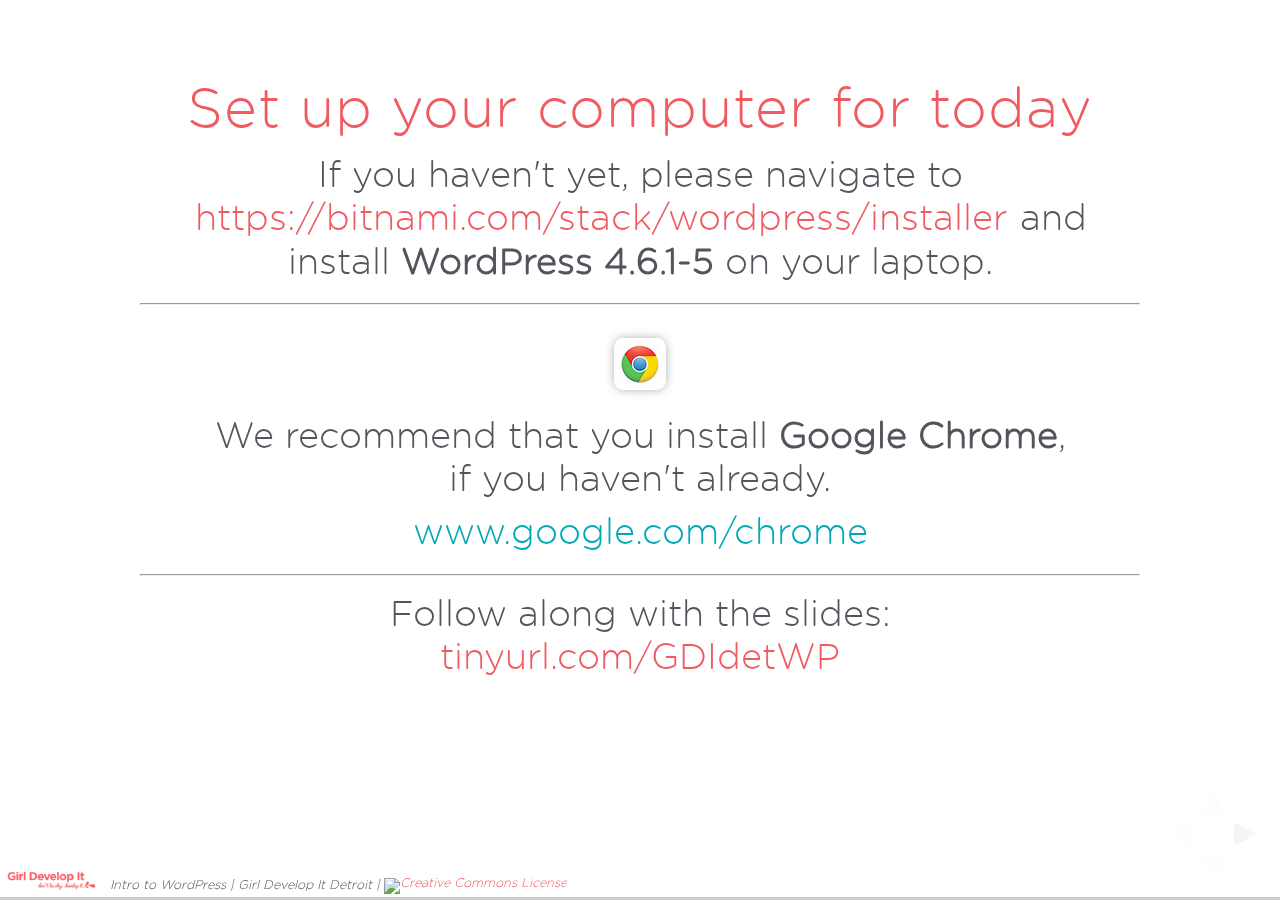
==== commit 77cdca05: "updating WP version" ====
--- a/index.html
+++ b/index.html
@@ -22,7 +22,7 @@
 		<!-- dark editor--><link rel="stylesheet" href="reveal/lib/css/light.css">
 
 		<!-- If use the PDF print sheet so students can print slides-->
-		
+
 		<link rel="stylesheet" href="reveal/css/print/pdf.css" type="text/css" media="print">
 
 		<!--[if lt IE 9]>
@@ -40,8 +40,8 @@
 			  <!-- WiFi Info -->
         <section>
           <h3>Set up your computer for today</h3>
-          
-          <p>If you haven't yet, please navigate to <a href="https://bitnami.com/stack/wordpress/installer" target="_blank">https://bitnami.com/stack/wordpress/installer</a> and install <strong>WordPress 4.4.2-1</strong> on your laptop.</p>
+
+          <p>If you haven't yet, please navigate to <a href="https://bitnami.com/stack/wordpress/installer" target="_blank">https://bitnami.com/stack/wordpress/installer</a> and install <strong>WordPress 4.6.1-5</strong> on your laptop.</p>
           <hr>
           <img src="images/chrome_logo.jpg" alt="Google Chrome logo" class="noborder">
             <p>We recommend that you install <strong>Google Chrome</strong>, <br/>if you haven't already.</p>
@@ -65,14 +65,14 @@
 
           <p>There's a channel called <span class="green">#introwordpress</span>, where you're welcome to post questions, links, etc. related to class today.</p>
         </section>
-       
+
         <!-- Welcome-->
         <section>
           <h3>Welcome!</h3>
           <div class = "left-align">
           <img src="images/gdi_logo_badge.png" width="350" style="float:right; border:none; box-shadow: none;">
           <p>Girl Develop It is here to provide affordable and accessible programs to learn software through mentorship and hands-on instruction.</p>
-          
+
           <p class ="green">Some "rules"</p>
           <ul>
             <li>We are here for you!</li>
@@ -82,7 +82,7 @@
           </ul>
           </div>
         </section>
-          
+
           <section>
           <h3>Meet Your Instructor</h3>
           <h4>Leeann Drees</h4>
@@ -107,9 +107,9 @@
           <p>Have you used WordPress before?</p>
           <hr>
           <p>What's your favorite thing to do in the SPRINGTIME?!</p>
-          <img src="images/springtimecat.jpg" height="325">      
-        </section>
-        
+          <img src="images/springtimecat.jpg" height="325">
+        </section>
+
         <section>
           <img src = "images/gdi_logo_badge.png" style="border: none; box-shadow: none;">
           <h3>WordPress</h3>
@@ -231,7 +231,7 @@
           <p>About $10-15/month</p>
           <p>There are really a lot of good hosts to choose from.</p>
           <small><a href="http://www.whoishostingthis.com/compare/wordpress/" target="_blank">Read reviews: http://www.whoishostingthis.com/compare/wordpress/</a></small>
-          <p class="fragment">Some of our favorites are: 
+          <p class="fragment">Some of our favorites are:
           	<ul class="fragment">
           		<li><a href="http://bluehost.com" target="_blank">Bluehost</a></li>
           		<li><a href="http://dreamhost.com" target="_blank">Dreamhost</a></li>
@@ -267,7 +267,7 @@
         </section>
 
         <section>
-          <h3>Installing WordPress: Manually</h3> 
+          <h3>Installing WordPress: Manually</h3>
           <small class="red left" style="margin-bottom: 20px;">We're not doing this in class today, but here are the basic steps should you ever need them:</small>
 			<ul class="fragment">
 				<li>Download the latest version of WordPress from <a href="http://wordpress.org">WordPress.org</a></li>
@@ -315,11 +315,11 @@
 define('DB_COLLATE', '');</code>
               </pre>
               <p>save the file and rename it to wp-config.php</p>
-        	
-        </section>
-
-        <section>
-          <h3>What is FTP?</h3> 
+
+        </section>
+
+        <section>
+          <h3>What is FTP?</h3>
 			<ul class="fragment">
 				<li>"File Transfer Protocol"</li>
             	<li>A tool to move files between my computer and server</li>
@@ -359,7 +359,7 @@
         </section>
 
         <section>
-          <h3>Databases are ugly.</h3> 
+          <h3>Databases are ugly.</h3>
           <h3>WordPress is easy.</h3>
           <p>Databases simply store data and retrieve it easily.</p>
           <hr>
@@ -378,13 +378,13 @@
             <ul>
               <li>In Bitnami manager, click "Go to Application"</li>
               <li>Click "Access Bitnami WordPress Stack"</li>
-              <li>Add <strong><span class="red">/wp-admin</span></strong> to the end of the local URL in your browser</li> 
+              <li>Add <strong><span class="red">/wp-admin</span></strong> to the end of the local URL in your browser</li>
             </ul>
             <p style="font-size:85%;"><strong>example</strong>: http://localhost:8080/wordpress<strong><span class="red">/wp-admin</span></strong></p>
 
         </section>
 
-        
+
         <!-- The WordPress Dashboard-->
         <section>
           <h3>The WordPress Dashboard</h3>
@@ -418,14 +418,14 @@
           <h3>How to publish a page</h3>
           <img src="images/addnewpage.png" alt="publishing a page in WordPress"> <!--turn this image into dashboard link for demo -->
         </section>
-        
-      <!--develop it!-->   
+
+      <!--develop it!-->
       <!--<section>
           <h3 class="blue">Let's get started!</h3>
           <p>Log in to our temporary WordPress site:
-          
+
           <p><a href="http://gdidetroit.com/wordpress/wp-admin" target="_blank">http://gdidetroit.com/wordpress/wp-admin</a></p>
-          
+
           <hr>
           <p>If you have your own WordPress site already, feel free to use that in class instead of our temporary one.</p>
         </section>-->
@@ -519,7 +519,7 @@
           <p>Feel free to experiment with categories, tags, and post formats!</p>
         </section>
 
-    	
+
         <!--Back to General WordPress Doodads and Gizmos Now -->
         <!-- *********************************************** -->
         <!--Pages vs Posts!-->
@@ -584,7 +584,7 @@
         	<p>Edit that widget's settings as you'd like</p>
         </section>-->
 
-            
+
 
       <!--  <section>
          <h3>Importing Content</h3>
@@ -624,16 +624,16 @@
          <h3>Plugins</h3>
          <ul>
          <li>A piece of software that you add on to your site</li>
-         <li>Gives us advanced features</li>        
+         <li>Gives us advanced features</li>
          <li>Helps us manage our site better</li>
-         <li>Many plugins are free.</li>         
+         <li>Many plugins are free.</li>
          <li>You can even build your own plugin!</li>
      	 </ul>
      	 <br/><br/>
      	 <p class="green">Add &amp; Edit: <span class="pink">Dashboard &gt; Plugins</span></p>
      	 <br>
      	 <p class="green fragment">We can also find more detailed plugin listings at <a href="http://wordpress.org/plugins" target="_blank">wordpress.org/plugins</a></p>
-     	 
+
      	</section>
 
      	<section>
@@ -681,16 +681,16 @@
           <h3>Anatomy of a website</h3>
             <img src="images/example_site_content.jpg" alt="Example of site content" width="25%"/>
             <img src="images/example_site_HTML.jpg" alt="Example of site structure" width="25%"/>
-            <img src="images/example_site_HTML_CSS.jpg" alt="Example of site with CSS" width="25%"/>        
-        </section>
-       
+            <img src="images/example_site_HTML_CSS.jpg" alt="Example of site with CSS" width="25%"/>
+        </section>
+
         <section>
           <h3>Theme Files</h3>
           <img src="images/theme_structure.jpg"/>
           <br>
           <small>More info: <a href="https://yoast.com/wordpress-theme-anatomy/" target="_blank">Anatomy of a Theme</a></small>
         </section>
-        
+
         <section>
          <h3>So Many Themes</h3>
             <p class="green">Free themes: </p>
@@ -703,7 +703,7 @@
               <ul>
                 <li class="left-align">WooThemes</li>
                 <li class="left-align">iThemes</li>
-                <li class="left-align">The Theme Foundry</li> 
+                <li class="left-align">The Theme Foundry</li>
                 <li class="left-align">StudioPress</li>
                 <li class="left-align">etc...</li>
             </ul>
@@ -724,7 +724,7 @@
 
          <section>
           <h3>Theme Reviews and Support</h3>
-            <a href="https://wordpress.org/themes/ridizain" target="_blank"><img src="images/reviews.png" alt="Reviews of the theme" width="800"/></a>  
+            <a href="https://wordpress.org/themes/ridizain" target="_blank"><img src="images/reviews.png" alt="Reviews of the theme" width="800"/></a>
         </section>
 
         <section>
@@ -768,7 +768,7 @@
 		  <small class="fragment"><strong>Source &amp; more info</strong>: <a href="http://codex.wordpress.org/Child_Themes">codex.wordpress.org/Child_Themes</a></small>
 		</section>
 
-		<section>		  
+		<section>
 		  <div class="left" style="width: 48%; float: left;">
 		  			  	<p>Parent Theme</p>
 		  	<img src="images/parent_theme.png">
@@ -825,8 +825,8 @@
          <p>Bring your Blogger, Tumblr, Livejournal or other RSS feed in.</p>
          <hr>
          <p>In the Dashboard, visit <strong><span class="pink">Tools > Export</span></strong> and <strong><span class="pink">Tools > Import</span></strong>
-        </section>  
-      
+        </section>
+
         <section>
          <h3>Should I be concerned about my site's security?</h3>
          <p>Many WordPress attacks are carried out autonomously by malicious software bots.</p>
@@ -847,7 +847,7 @@
 
         <section>
          <h3>What about comments?</h3>
-         <p class="left" >By default pages and posts can receive viewer comments</p> 
+         <p class="left" >By default pages and posts can receive viewer comments</p>
          <p class="left" >It's easy to turn this feature off in <span class="green">Settings / Discussion</span>.</p><br/><br/><br/>
          <p class="left" >You choose how you'd like to manage comments:</p>
          <ul><li>Only members can post</li>
@@ -884,7 +884,7 @@
         				<li><a href="http://make.wordpress.org/" target="_blank">Make WordPress!</a></li>
         			</ul>
         		</li>
-        		
+
         </section>
 
         <section>
@@ -926,7 +926,7 @@
           <img src="images/questions_cat.jpg" alt="Confused? Let us help!" />
           <p>
           	<a href="mailto:leeann@girldevelopit.com">leeann@girldevelopit.com</a> Twitter: <a href="http://twitter.com/leeanndrees" target="_blank">@leeanndrees</a><br/>
-          	<a href="mailto:detroit@girldevelopit.com">detroit@girldevelopit.com</a> Twitter: <a href="http://twitter.com/gdiDet" target="_blank">@gdiDet</a><br/>  
+          	<a href="mailto:detroit@girldevelopit.com">detroit@girldevelopit.com</a> Twitter: <a href="http://twitter.com/gdiDet" target="_blank">@gdiDet</a><br/>
           </p>
         </section>
 			</div>
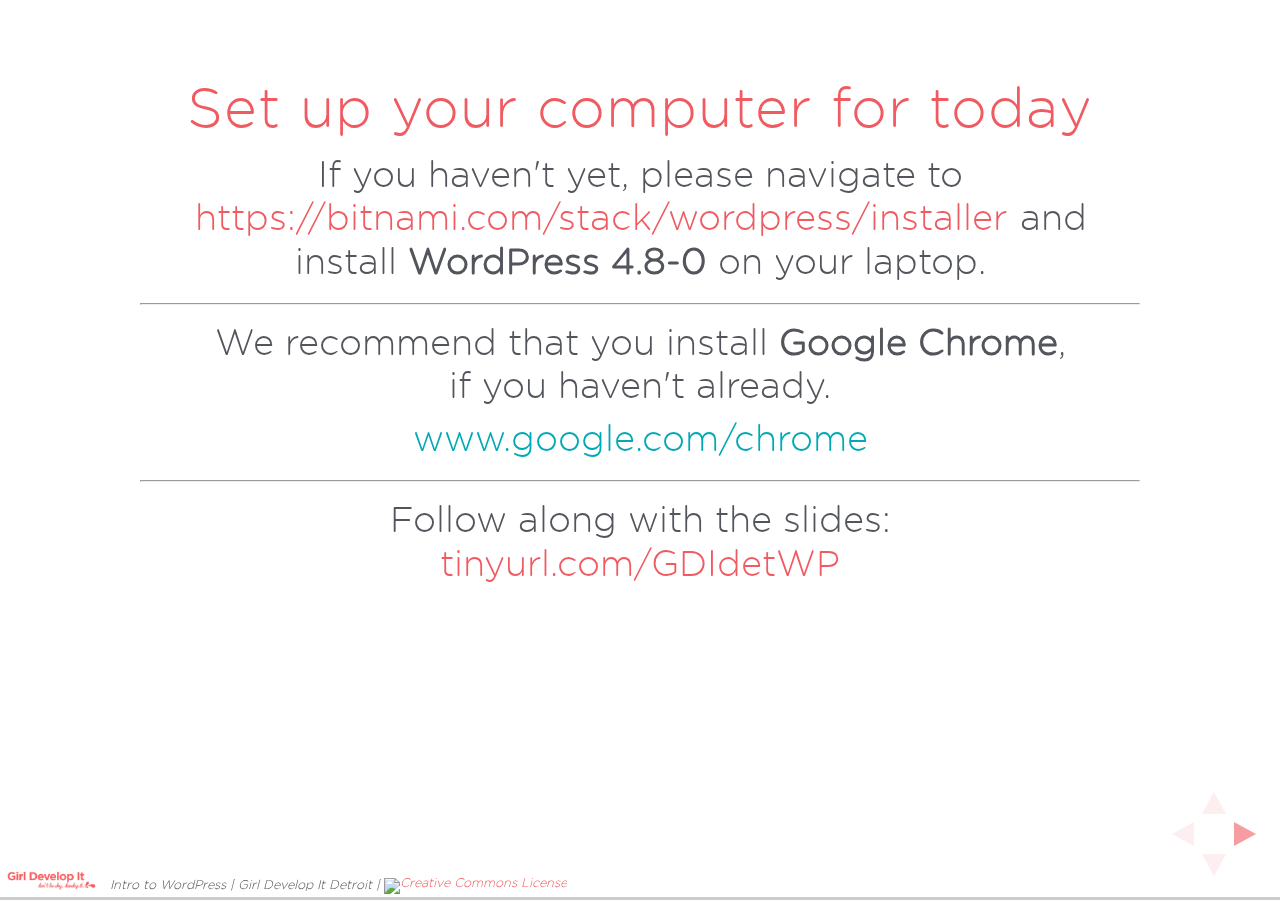
==== commit f634d130: "updating WP version number" ====
--- a/index.html
+++ b/index.html
@@ -41,9 +41,8 @@
         <section>
           <h3>Set up your computer for today</h3>
 
-          <p>If you haven't yet, please navigate to <a href="https://bitnami.com/stack/wordpress/installer" target="_blank">https://bitnami.com/stack/wordpress/installer</a> and install <strong>WordPress 4.6.1-5</strong> on your laptop.</p>
-          <hr>
-          <img src="images/chrome_logo.jpg" alt="Google Chrome logo" class="noborder">
+          <p>If you haven't yet, please navigate to <a href="https://bitnami.com/stack/wordpress/installer" target="_blank">https://bitnami.com/stack/wordpress/installer</a> and install <strong>WordPress 4.8-0</strong> on your laptop.</p>
+          <hr>
             <p>We recommend that you install <strong>Google Chrome</strong>, <br/>if you haven't already.</p>
              <span class="blue">www.google.com/chrome</span>
           <hr>
@@ -92,7 +91,7 @@
               <li class="fragment">A few years later, my web design &amp; development mentor strongly encouraged me to take another look at WordPress.  This time it won me over.</li>
               <li class="fragment">I started <a href="http://ellell.co" target="_blank">ellell &amp; co.</a> with Laura Eagin. We build sites for our clients using WordPress. We &hearts; it and so do they!</li>
               <li class="fragment" style="margin-bottom: 10px;">Twitter: <a href="http://www.twitter.com/leeanndrees">@leeanndrees</a></li>
-              <li class="fragment" style="margin-bottom: 10px;">E-mail: <a href="mailto:leeann@girldevelopit.com">leeann@girldevelopit.com</a></li>
+              <li class="fragment" style="margin-bottom: 10px;">E-mail: <a href="mailto:leeann@ellell.co">leeann@ellell.co</a></li>
             </ul>
           </div>
             <div class="right">
@@ -106,8 +105,8 @@
           <hr>
           <p>Have you used WordPress before?</p>
           <hr>
-          <p>What's your favorite thing to do in the SPRINGTIME?!</p>
-          <img src="images/springtimecat.jpg" height="325">
+          <p>What was the first concert you attended?</p>
+          <img src="images/rockcats.jpg" height="325">
         </section>
 
         <section>
@@ -143,7 +142,7 @@
           <ul>
             <li class= "fragment">An open source blogging tool and content management system.</li>
             <li class= "fragment">WordPress was created in 2003.</li>
-            <li class= "fragment">Powers 20% of the web &amp; 66% of CMS sites.<br/>
+            <li class= "fragment">Powers 25% of the web &amp; 66% of CMS sites.<br/>
             <li class= "fragment">Constantly being improved. Free.<br/>
             <small><a href="http://w3techs.com/technologies/overview/content_management/all" target="_blank">Source: W3techs.com</a></small></li>
           </ul>
@@ -174,7 +173,7 @@
                 <li class="left-align"><a href="http://www.tilda.com/" target="_blank">Tilda.com</a></li>
                 <!--<li class="left-align"><a href="http://areyouahuman.com/" target="_blank">areyouahuman.com</a></li>-->
                 <li class="left-align"><a href="http://validationcenter.com/" target="_blank">Validation Center</a></li>
-                <li class="left-align"><a href="http://burtekenterprises.com/" target="_blank">Burtek Enterprises</a></li>
+                <li class="left-align"><a href="http://grandcircus.co/" target="_blank">Grand Circus</a></li>
                <!-- <li class="left-align"><a href="http://www.expressjet.com/" target="_blank">www.expressjet.com</a></li>-->
             </ul>
             <p>
@@ -653,6 +652,7 @@
 	         <li class="left-align"><a href="http://wordpress.org/plugins/underconstruction/" target="_blank">Under Construction</a></li>
 	         <li class="left-align"><a href="http://wordpress.org/plugins/password-protected/" target="_blank">Password Protected</a></li>
            <li class="left-align"><a href="https://wordpress.org/plugins/sucuri-scanner/" target="_blank">Sucuri Security</a></li>
+					 <li class="left-align"><a href="https://wordpress.org/plugins/custom-facebook-feed/" target="_blank">Custom Facebook Feed</a> (freemium)</li>
      		</ul>
 		</section>
 
@@ -903,17 +903,7 @@
 
       <!-- Upcoming GDI Events -->
       <section>
-        <h3>Upcoming Girl Develop It - Detroit Events!</h3>
-        <ul>
-          <li><strong>
-          	<span class="green">2/27:</span></strong> Intro to UX (User Experience)</li>
-          <li><strong>
-          	<span class="green">2/27:</span></strong> Intro to Search Engine Optimization </li>
-          <li><strong>
-          	<span class="green">2/28:</span></strong> Code &amp; Tea</li>
-          <li><strong>
-          	<span class="green">3/5 &amp; 3/6:</span></strong> Advanced WordPress with PHP</li>
-        </ul><br/><br/>
+        <h3>Come Back Soon!</h3>
         <p>Watch <a href="http://www.meetup.com/Girl-Develop-It-Detroit/">our Meetup group</a> for more great events!</p>
         <br>
         <p>Be sure to follow GDI on Twitter (<a href="https://twitter.com/gdidet">@GDIdet</a>) and <a href="https://www.facebook.com/GirlDevelopItDetroit">Facebook</a> for all the latest classes, events, and ways to get involved!</p>
@@ -925,7 +915,7 @@
           <p>We're here to help!</p>
           <img src="images/questions_cat.jpg" alt="Confused? Let us help!" />
           <p>
-          	<a href="mailto:leeann@girldevelopit.com">leeann@girldevelopit.com</a> Twitter: <a href="http://twitter.com/leeanndrees" target="_blank">@leeanndrees</a><br/>
+          	<a href="mailto:leeann@ellell.coo">leeann@ellell.co</a> Twitter: <a href="http://twitter.com/leeanndrees" target="_blank">@leeanndrees</a><br/>
           	<a href="mailto:detroit@girldevelopit.com">detroit@girldevelopit.com</a> Twitter: <a href="http://twitter.com/gdiDet" target="_blank">@gdiDet</a><br/>
           </p>
         </section>
--- a/reveal/css/theme/simple.css
+++ b/reveal/css/theme/simple.css
@@ -119,34 +119,21 @@
 /*********************************************
  * NAVIGATION CONTROLS
  *********************************************/
-.reveal .controls div.navigate-left,
-.reveal .controls div.navigate-left.enabled {
-  border-right-color:  #f05b62; }
+ .reveal .controls div.left {
+ 	border-right-color: #f05b62;
+ }
 
+ .reveal .controls div.right {
+ 	border-left-color: #f05b62;
+ }
 
-.reveal .controls div.navigate-right,
-.reveal .controls div.navigate-right.enabled {
-  border-left-color:  #f05b62; }
+ .reveal .controls div.up {
+ 	border-bottom-color: #f05b62;
+ }
 
-.reveal .controls div.navigate-up,
-.reveal .controls div.navigate-up.enabled {
-  border-bottom-color:  #f05b62; }
-
-.reveal .controls div.navigate-down,
-.reveal .controls div.navigate-down.enabled {
-  border-top-color:  #f05b62; }
-
-.reveal .controls div.navigate-left.enabled:hover {
-  border-right-color: #53555C; }
-
-.reveal .controls div.navigate-right.enabled:hover {
-  border-left-color: #53555C }
-
-.reveal .controls div.navigate-up.enabled:hover {
-  border-bottom-color: #53555C; }
-
-.reveal .controls div.navigate-down.enabled:hover {
-  border-top-color: #53555C; }
+ .reveal .controls div.down {
+ 	border-top-color: #f05b62;
+ }
 
 /*********************************************
  * PROGRESS BAR
@@ -169,7 +156,7 @@
     width: 100%;
     bottom: 3px;
     left: 0;
-    z-index: 10; 
+    z-index: 10;
     font-size: 35%;
     text-align:left;
     background-image: url(../images/pink-logo.png);
@@ -184,4 +171,4 @@
 .reveal footer .copyright a img{
     vertical-align: middle;
 }
-.reveal footer span {color: #f05b62;}+.reveal footer span {color: #f05b62;}
